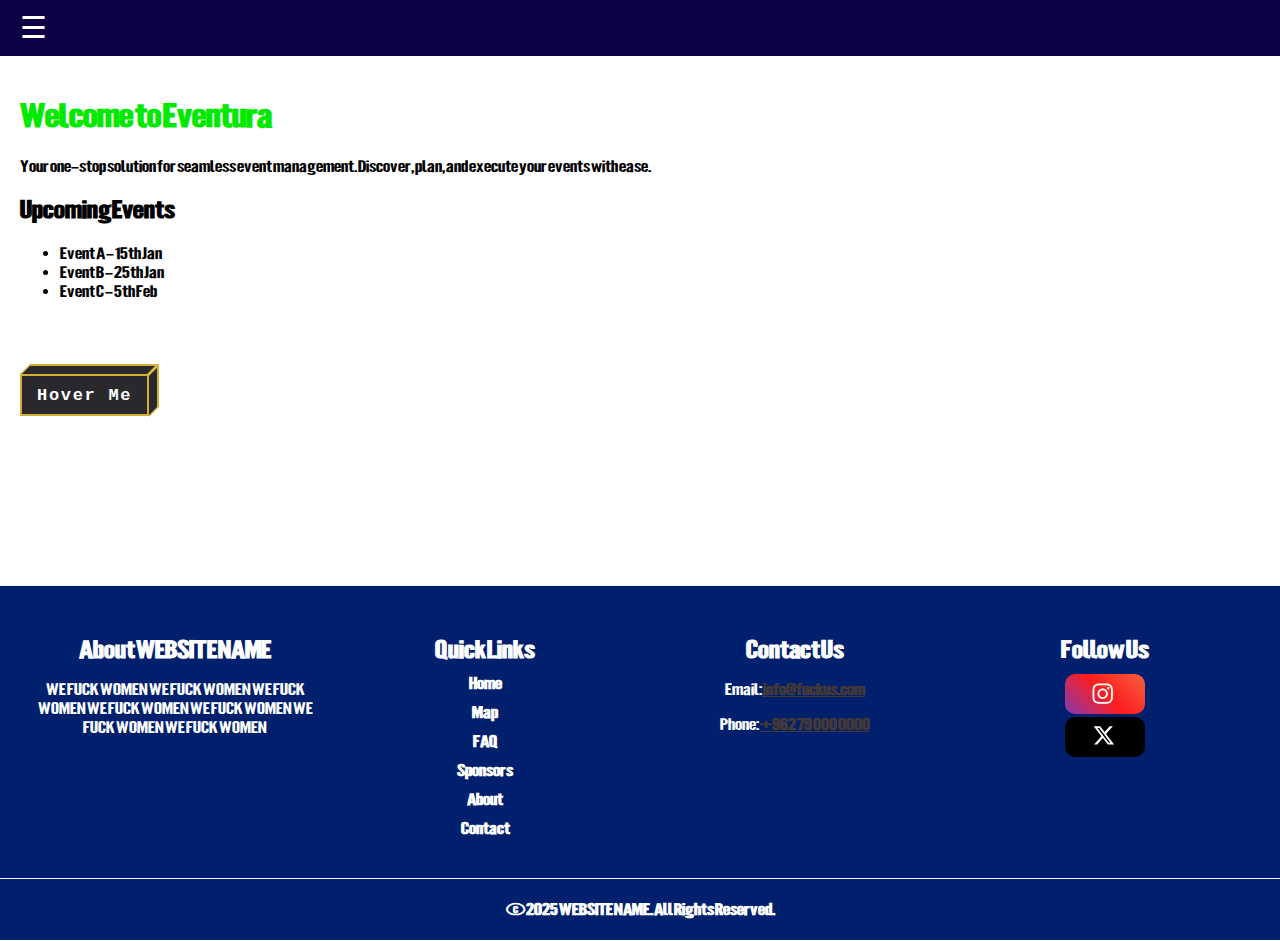
==== index.html @ 861fd7b2 "try fonts" ====
<!DOCTYPE html>
<html lang="en">
<head>
    <meta charset="UTF-8">
    <meta name="viewport" content="width=device-width, initial-scale=1.0">
    <title>Home - Eventura</title>
    <link rel="stylesheet" href="Styles/styles.css">
    <link rel="stylesheet" href="Styles/footer.css">
    <link rel="stylesheet" href="Styles/nav.css">



</head>

<div class="wrapper">
<body>
    <header>
        <nav>
            <!-- Sidenav -->
            <div id="mySidenav" class="sidenav">
                <ul>
                    <a href="javascript:void(0)" class="closebtn" onclick="closeNav()">&times;</a>
                    <li><a href="index.html">Home</a></li>
                    <li><a href="map.html">Map</a></li>
                    <li><a href="faq.html">FAQ</a></li>
                    <li><a href="sponsors.html">Sponsors</a></li>
                    <li><a href="about.html">About</a></li>
                    <li><a href="contact.html">Contact</a></li>
                </ul>
            </div>
    
            <!-- Button to open sidenav -->
            <span onclick="openNav()">☰</span>
        </nav>
    
        <!-- Overlay for dim effect -->
        <div id="overlay" onclick="closeNav()"></div>
    </header>
    
    <main>
        <h1>Welcome to Eventura</h1>
        <p>Your one-stop solution for seamless event management. Discover, plan, and execute your events with ease.</p>
        <section>
            <h2>Upcoming Events</h2>
            <ul>
                <li>Event A - 15th Jan</li>
                <li>Event B - 25th Jan</li>
                <li>Event C - 5th Feb</li>
            </ul>

                <br><br><br>

                <button class="btn cube cube-hover" type="button">
                    <div class="bg-top">
                      <div class="bg-inner"></div>
                    </div>
                    <div class="bg-right">
                      <div class="bg-inner"></div>
                    </div>
                    <div class="bg">
                      <div class="bg-inner"></div>
                    </div>
                    <div class="text"><a href="https://etathkara.com/en" target="_blank">Hover Me</a></div>
                  </button>
                  
                


        </section>





        
    </main>

<!-- WRAPPER DIV -->
</div>
 
<footer >
            


    <div id="footer-style-2" class="footer">
        <div class="footer-content">
            <div class="footer-section about">
                <h2>About WEBSITE NAME </h2>
                <p> WE FUCK WOMEN WE FUCK WOMEN WE FUCK WOMEN WE FUCK WOMEN WE FUCK WOMEN WE FUCK WOMEN WE FUCK WOMEN</p>
            </div>
    

            <div class="footer-section quick-links">
                <h2>Quick Links</h2>
                <ul>
                  <li><a href="index.html">Home</a></li>
                  <li><a href="map.html">Map</a></li>
                  <li><a href="faq.html">FAQ</a></li>
                  <li><a href="sponsors.html">Sponsors</a></li>
                  <li><a href="about.html">About</a></li>
                  <li><a href="contact.html">Contact</a> </li>
                </ul>
            </div>
    
            <div class="footer-section contact-info">
                <h2>Contact Us</h2>
                <p>Email:<a href="mailto:@.com"> info@fuckus.com</a></p>
                <p>Phone: <a href="tel:+962790000000" target="_blank" >+962 79 000 0000</a></p>
            </div>
    
            <div class="footer-section social-buttons">
                <h2>Follow Us</h2>
            <div class="redes">
                        <a class="instagram" href="https://www.instagram.com/" target="_blank">
                            <span class="tooltip">Instagram</span>
                            <svg xmlns="http://www.w3.org/2000/svg"fill="#ffffff"viewBox="0,0,550,550"width="25px"height="25px"fill-rule="nonzero">
                            <path d="M224.1 141c-63.6 0-114.9 51.3-114.9 114.9s51.3 114.9 114.9 114.9S339 319.5 339 255.9 287.7 141 224.1 141zm0 189.6c-41.1 0-74.7-33.5-74.7-74.7s33.5-74.7 74.7-74.7 74.7 33.5 74.7 74.7-33.6 74.7-74.7 74.7zm146.4-194.3c0 14.9-12 26.8-26.8 26.8-14.9 0-26.8-12-26.8-26.8s12-26.8 26.8-26.8 26.8 12 26.8 26.8zm76.1 27.2c-1.7-35.9-9.9-67.7-36.2-93.9-26.2-26.2-58-34.4-93.9-36.2-37-2.1-147.9-2.1-184.9 0-35.8 1.7-67.6 9.9-93.9 36.1s-34.4 58-36.2 93.9c-2.1 37-2.1 147.9 0 184.9 1.7 35.9 9.9 67.7 36.2 93.9s58 34.4 93.9 36.2c37 2.1 147.9 2.1 184.9 0 35.9-1.7 67.7-9.9 93.9-36.2 26.2-26.2 34.4-58 36.2-93.9 2.1-37 2.1-147.8 0-184.8zM398.8 388c-7.8 19.6-22.9 34.7-42.6 42.6-29.5 11.7-99.5 9-132.1 9s-102.7 2.6-132.1-9c-19.6-7.8-34.7-22.9-42.6-42.6-11.7-29.5-9-99.5-9-132.1s-2.6-102.7 9-132.1c7.8-19.6 22.9-34.7 42.6-42.6 29.5-11.7 99.5-9 132.1-9s102.7-2.6 132.1 9c19.6 7.8 34.7 22.9 42.6 42.6 11.7 29.5 9 99.5 9 132.1s2.7 102.7-9 132.1z"></path>
                            </svg>
                        </a>

                        <a class="twitter" href="https://x.com/" target="_blank">
                            <span class="tooltip">Twitter</span>
                            <svg fill="white" class="svgIcon" xmlns="http://www.w3.org/2000/svg"width="25px" height="25px"viewBox="0 0 564 564" >
                            <path d="M389.2 48h70.6L305.6 224.2 487 464H345L233.7 318.6 106.5 464H35.8L200.7 275.5 26.8 48H172.4L272.9 180.9 389.2 48zM364.4 421.8h39.1L151.1 88h-42L364.4 421.8z"></path>
                            </svg>
                        </a>
        
    </div>
</div>

</div>
                        <div class="footer-bottom">
                            <p>&copy; 2025 WEBSITE NAME. All Rights Reserved.</p>
                        </div>
        </div>

    </div>
</footer>




    <script src="Scripts/script.js"></script>
    <script src="Scripts/nav.js"></script>
    <script src="Scripts/hover-phones.js"></script>


</body>
</html>
---- Styles/styles.css ----
html{
    position: relative;
    min-height: 100%;
    margin: 0;
    padding: 0;  
}
@font-face {
    font-family: 'AmericanCaptain';
    src: url(/Fonts/AmericanCaptain-MdEY.otf);
}
@font-face {
    font-family:'Bloopoly' ;
    src: url(/Fonts/Bloopoly-PV3WZ.ttf);
}
@font-face {
    font-family: 'Pasti';
    src: url(/Fonts/PastiRegular-mLXnm.otf);
}
@font-face {
    font-family: 'Tak';
    src: url(/Fonts/TakCubit-2vWjw.ttf);
}
@font-face {
    font-family: 'Warsaw';
    src: url(/Fonts/WarsawGothicSuperextended-0qWv.otf);
   
}
 @font-face {
    font-family: 'RC';
    src: url(/Fonts/RcRocketRegular-0WVW9.otf);
}
/* @font-face {
    font-family: ;
    src: url();
}
@font-face {
    font-family: ;
    src: url();
}  */

body {
    font-family: 'AmericanCaptain';
    font-family: 'Bloopoly';
    font-family: 'Pasti';
    
    font-family: 'Warsaw'; 
 
    /* font-family: ''; 
    font-family: ''; 
    font-family: ''; 
    font-family: '';   */

   

    margin: 0;
    padding: 0;
    transition: background-color 0.3s ease;
    min-height: 100%;
}

header {
    background-color: #333;
    color: #fff;
    padding: 10px 20px;
}

main {
    padding: 20px;
}

h1 {
    color: #02e901;
}

.wrapper {
    padding-bottom: 150px; /* Height of the footer */
}

/* From Uiverse.io by gagan-gv */ 
.btn {
    display: block;
    padding: 0.7em 1em;
    background: transparent;
    outline: none;
    border: 0;
    color: #d4af37;
    letter-spacing: 0.1em;
    font-family: monospace;
    font-size: 17px;
    font-weight: bold;
    cursor: pointer;
    z-index: 1;
  }
  
  .cube {
    position: relative;
    transition: all 0.5s;
  }
  
  .cube .bg-top {
    position: absolute;
    height: 10px;
    background: #d4af37;
    bottom: 100%;
    left: 5px;
    right: -5px;
    transform: skew(-45deg, 0);
    margin: 0;
    transition: all 0.4s;
  }
  
  .cube .bg-top .bg-inner {
    bottom: 0;
  }
  
  .cube .bg {
    position: absolute;
    left: 0;
    bottom: 0;
    top: 0;
    right: 0;
    background: #d4af37;
    transition: all 0.4s;
  }
  
  .cube .bg-right {
    position: absolute;
    background: #d4af37;
    top: -5px;
    z-index: 0;
    bottom: 5px;
    width: 10px;
    left: 100%;
    transform: skew(0, -45deg);
    transition: all 0.4s;
  }
  
  .cube .bg-right .bg-inner {
    left: 0;
  }
  
  .cube .bg-inner {
    background: #28282d;
    position: absolute;
    left: 2px;
    right: 2px;
    top: 2px;
    bottom: 2px;
  }
  
  .cube .text {
    position: relative;
    transition: all 0.4s;
  }
  
  .cube:hover .bg-inner {
    background: #d4af37;
    transition: all 0.4s;
  }
  
  .cube:hover .text {
    color: #28282d;
    transition: all 0.4s;
  }
  
  .cube:hover .bg-right,
  .cube:hover .bg,
  .cube:hover .bg-top {
    background: #28282d;
  }
  
  .cube:active {
    z-index: 9999;
    animation: bounce 0.1s linear;
  }
  
  @keyframes bounce {
    50% {
      transform: scale(0.9);
    }
  }
  
.cube a{
    color: #ffffff;
    text-decoration: none;
}

@media screen and (max-width: 720px) {
    .wrapper{
        font-weight: 550;
    }
    footer {
        padding: 5px 0;
        height: auto;
        font-size: 16px;
        font-weight: 900;
        margin-top: 0;
    }
}
---- Styles/footer.css ----
/* General page setup to ensure footer stays at the bottom */
html, body {
    height: 100%;
    margin: 0;
    display: flex;
    flex-direction: column;
    
}
body {
    min-height: 100vh;
}
main {
    flex: 1;
}



/* FOOTER2 STYLING */
.footer {
    background-color: #001f6d;
    color: #ffffff;
    text-align: center;
    width: 100%;
    bottom: 0;
    left: 0;
    right: 0;
    display:fixed;
    
    min-height: 100%;
}

.footer-content {
    display: flex;
    flex-wrap: wrap;
    justify-content: space-between;
    padding: 20px;
    

    min-height: 100%;
}

.footer-section {
    flex: 1;
    padding: 10px;
    min-width: 220px;
}

.footer-bottom {
    border-top: #ffffff solid 1px;
    border-width: 85%;
    background-color: #001f6d;
    padding: 5px 0;
    font-weight: bold;
    color: #ffffff;
}

.footer-section h2 {
    font-size: 1.5em;
    margin-bottom: 10px;
}

.footer-section ul {
    list-style: none;
    padding: 0;
    margin: 0;
}

.footer-section ul li {
    margin-bottom: 10px;
}

.footer-section ul li a {
    color: #ffffff;
    text-decoration: none;
    font-weight: bold;
}

.footer-section ul li a:hover {
    color: #7b7b7b;
}


.contact-info p a{
    color: rgb(66, 56, 56);
    font-weight: bold;
}

.contact-info p a:hover {
    color: #023800;
}



/* SOCIALS ICONS */
.redes {
    width: 80px;
    height: auto;
    display: inline-block;
    flex-direction: column;
}

.redes a {
    display: flex;
    justify-content: center;
    align-items: center;
    width: 100%;
    height: 40px;
    position: relative;
    margin-bottom: 2.5px;
}

.redes a svg {
    width: 30px;
    fill: #ffffff;
}

.redes .instagram {
    background: linear-gradient(45deg, #833ab4, #fd1d1d, #f56040);
    border-radius: 10px;
}

.redes .twitter {
    background-color: #000000;
    border-radius: 10px;
}

.redes a:hover {
    width: 130%;
    border-radius: 0 10px 10px 0;
}

.tooltip {
    visibility: hidden;
    background-color: black;
    color: white;
    text-align: center;
    border-radius: 5px;
    padding: 5px;
    position: absolute;
    bottom: 100%;
    left: 50%;
    transform: translateX(-50%);
    z-index: 1;
    white-space: nowrap;
    opacity: 0;
    transition: opacity 0.2s ease-in-out;
}

.redes a:hover .tooltip {
    visibility: visible;
    opacity: 1;
    font-size: medium;

}
---- Styles/nav.css ----
/* Default Sidenav Style (Desktop) */
.sidenav {
    height: 100%; /* Full height */
    width: 0; /* Start with 0 width */
    position: fixed; /* Fixed position */
    z-index: 9999; /* Highest priority to stay above other elements */
    top: 0;
    left: 0;
    background-color: #111; /* Black background */
    overflow-x: hidden; /* Disable horizontal scroll */
    padding-top: 60px;
    transition: 0.5s; /* Smooth transition effect */
}
header{
    background-color: #0d0045;
}

/* Navigation links */
.sidenav a {
    color: #fff;
    text-decoration: none;
    display: block;
    padding: 10px 20px;
    font-size: 18px;
}

.sidenav a:hover {
    color: #dedede;
    background-color: #232323;

}

/* Close button */
.sidenav .closebtn {
    position: absolute;
    top: 0;
    right: 25px;
    font-size: 36px;
    margin-left: 50px;
 
}

/* Open button styling */
span {
    cursor: pointer;
    font-size: 30px;
    color: #ffffff;
    
}

/* Page content */
#main {
    padding: 20px;
}

nav ul {
    list-style: none;
    padding-left: 10px;
    flex-wrap: wrap;
}

nav ul li {
    display: inline;
    font-size: 20px;
  
}

nav ul li a {
    color: #000000;
    text-decoration: none;
    font-weight: bold;
    /* margin-top: 25px; */
    height: 30px;
    align-self: center;
}


/* Mobile-specific style: Full-screen sidenav on smaller screens */
@media screen and (max-width: 500px) {
    .sidenav {
        width: 100%; /* Full screen on mobile devices */
    }
}




/* Styling for the navigation links */
nav ul li a {
    color: #000000;
    text-decoration: none;
    font-weight: bold;
    position: relative;
    display: inline-block;
    padding: 5px 0;
}

/* Create the underline effect */
nav ul li a::after {
    content: "";
    position: absolute;
    left: 0;
    bottom: 0;
    width: 0;
    height: 2px;
    background-color: #ffffff; /* Adjust color as needed */
    transition: width 0.37s ease-in-out;
}

/* On hover, expand the underline from left to right */
nav ul li a:hover::after {
    width: 100%;
}











/* Overlay for dimming effect */
#overlay {
    position: fixed;
    top: 0;
    left: 0;
    width: 100%;
    height: 100%;
    background-color: rgba(0, 0, 0, 0.7); /* Adjust transparency */
    z-index: 9998; /* Slightly lower than sidenav */
    display: none; /* Hidden by default */
}

/* Show overlay when nav is open */
.sidenav-active #overlay {
    display: block;
}




#mySidenav {
    transition: width 0.5s ease;
}

#overlay {
    transition: opacity 0.3s ease;
}
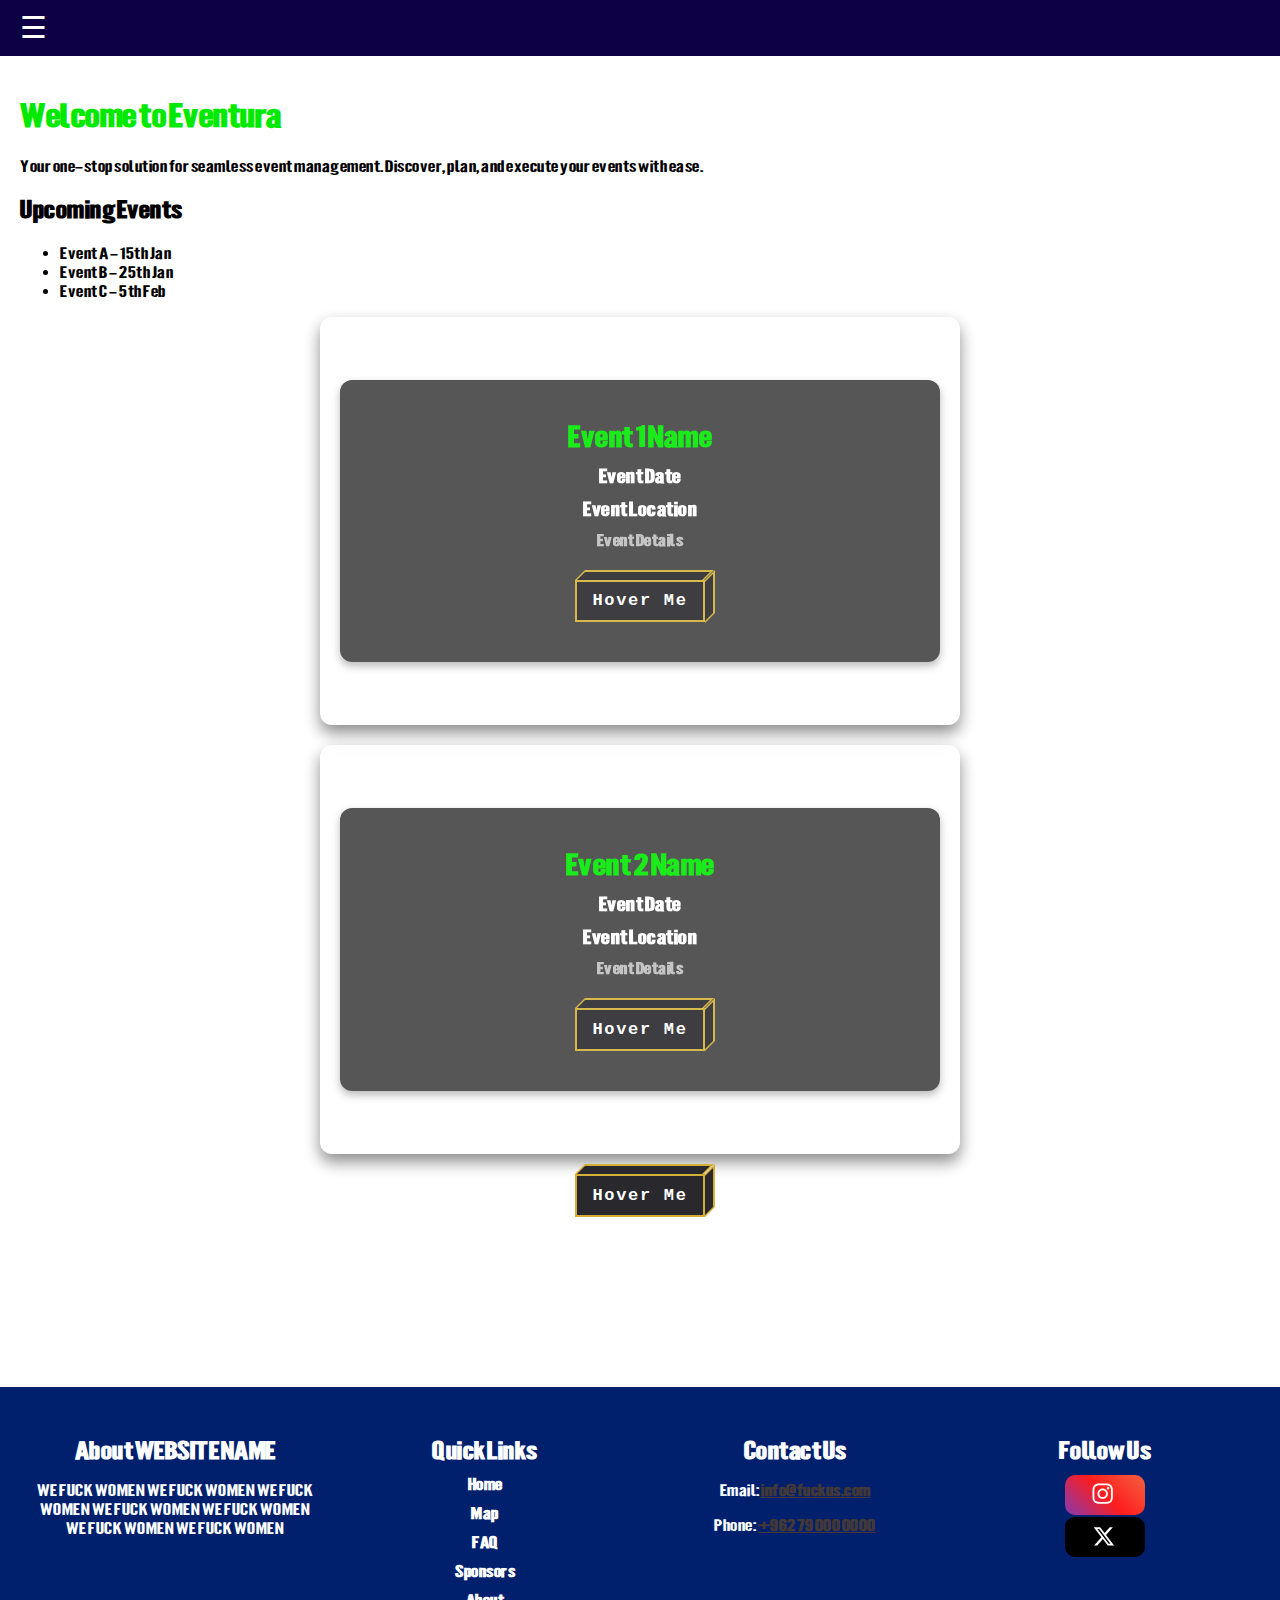
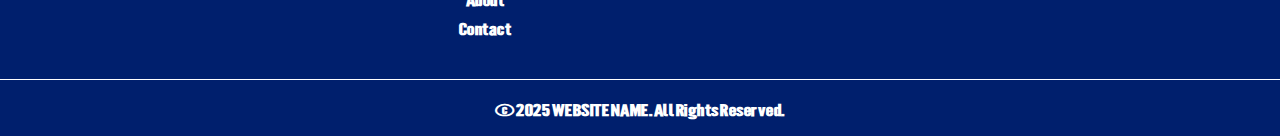
==== commit bc51985a: "index changes" ====
--- a/index.html
+++ b/index.html
@@ -48,7 +48,77 @@
                 <li>Event C - 5th Feb</li>
             </ul>
 
-                <br><br><br>
+                
+
+
+
+
+
+
+                <div class="events-container">
+                    <section class="eventsbox">
+                        <div class="overlay">
+                            <h1>Event 1 Name</h1>
+                            <h3>Event Date</h3>
+                            <h3>Event Location</h3>
+                            <h5>Event Details</h5>
+
+
+
+                            <center>
+                            <button class="btn cube cube-hover" type="button">
+                                <div class="bg-top">
+                                  <div class="bg-inner"></div>
+                                </div>
+                                <div class="bg-right">
+                                  <div class="bg-inner"></div>
+                                </div>
+                                <div class="bg">
+                                  <div class="bg-inner"></div>
+                                </div>
+                                <div class="text"><a href="https://etathkara.com/en" target="_blank">Hover Me</a></div>
+                              </button>
+                            </center>
+                       
+                       
+                        </div>
+                    </section>
+        
+        
+                    <section class="eventsbox">
+                        <div class="overlay">
+                            <h1>Event 2 Name</h1>
+                            <h3>Event Date</h3>
+                            <h3>Event Location</h3>
+                            <h5>Event Details</h5>
+
+
+                            <center>
+                                <button class="btn cube cube-hover" type="button">
+                                    <div class="bg-top">
+                                      <div class="bg-inner"></div>
+                                    </div>
+                                    <div class="bg-right">
+                                      <div class="bg-inner"></div>
+                                    </div>
+                                    <div class="bg">
+                                      <div class="bg-inner"></div>
+                                    </div>
+                                    <div class="text"><a href="https://etathkara.com/en" target="_blank">Hover Me</a></div>
+                                  </button>
+                                </center>                       
+                       
+                        </div>
+                    </section>
+        
+
+
+
+
+
+
+
+
 
                 <button class="btn cube cube-hover" type="button">
                     <div class="bg-top">
--- a/Styles/styles.css
+++ b/Styles/styles.css
@@ -22,7 +22,7 @@
 }
 @font-face {
     font-family: 'Warsaw';
-    src: url(/Fonts/WarsawGothicSuperextended-0qWv.otf);
+    src: url(WarsawGothicSuperextended-0qWv.otf);
    
 }
  @font-face {
@@ -37,13 +37,19 @@
     font-family: ;
     src: url();
 }  */
-
-body {
-    font-family: 'AmericanCaptain';
-    font-family: 'Bloopoly';
+html{
+  font-family: 'AmericanCaptain';
+    /* font-family: 'Bloopoly'; */
     font-family: 'Pasti';
     
     font-family: 'Warsaw'; 
+    letter-spacing: 0.5px;
+
+     
+    
+}
+body {
+   
  
     /* font-family: ''; 
     font-family: ''; 
@@ -196,4 +202,159 @@
         font-weight: 900;
         margin-top: 0;
     }
-}+}
+
+
+
+
+
+
+
+
+
+
+
+
+
+
+
+
+
+
+
+.overlay {
+  background: rgb(11, 11, 11);
+  padding: 40px;
+  border-radius: 25px;
+  margin: auto;
+  color: white;
+  /* Apply transition here to ensure smooth effect both on hover and reverse */
+  transition: transform 500ms;
+  width: 90%;
+
+}
+
+.overlay:hover {
+  transform: translateY(-28px);
+}
+
+.overlay h1 {
+  margin: 0px;
+}
+
+.overlay h4 {
+  margin: 10px 0px;
+}
+
+.eventsbox {
+  height: calc(100vh - 300px);
+  display: flex;
+  justify-content: center;
+  align-items: center;
+  text-align: left;
+  margin-top: 0px;
+  margin: 0;
+  opacity: 0.9;
+  width: 90%;
+
+}
+.events-container {
+  display: flex;
+  flex-direction: column;
+  align-items: center;
+  margin: 0;
+  padding: 0;
+}
+
+
+
+
+
+
+
+
+
+
+
+
+
+
+
+
+
+
+
+
+
+
+
+
+
+
+
+
+
+
+
+
+
+
+
+.events-container {
+  display: flex;
+  justify-content: center;
+  align-items: center;
+  height: 100vh;
+  
+}
+
+.eventsbox {
+  width: 80%;
+  max-width: 600px;
+  display: flex;
+  justify-content: center;
+  align-items: center;
+  padding: 20px;
+  box-shadow: 0 8px 16px rgba(0, 0, 0, 0.5);
+  border-radius: 12px;
+  background: rgba(255, 255, 255, 0.1);
+  backdrop-filter: blur(10px);
+  margin-bottom: 20px;
+}
+
+
+
+
+.overlay {
+  width: 100%;
+  padding: 40px;
+  border-radius: 12px;
+  background: rgba(20, 20, 20, 0.8);
+  box-shadow: 0 4px 8px rgba(0, 0, 0, 0.3);
+  text-align: center;
+  transition: transform 500ms ease, box-shadow 500ms ease;
+}
+
+.overlay:hover {
+  transform: translateY(-20px);
+  box-shadow: 0 8px 20px rgba(0, 0, 0, 0.5);
+}
+
+.overlay h1 {
+  margin: 0 0 10px;
+  font-size: 1.8em;
+  color: #02e901;
+}
+
+.overlay h3 {
+  margin: 10px 0;
+  font-size: 1.2em;
+}
+
+.overlay h5 {
+  margin: 10px 2px;
+  font-size: 1em;
+  color: #bfbfbf;
+  padding-bottom: 20px;
+}
+
--- a/Styles/footer.css
+++ b/Styles/footer.css
@@ -50,6 +50,7 @@
     border-width: 85%;
     background-color: #001f6d;
     padding: 5px 0;
+    padding-bottom: 0px;
     font-weight: bold;
     color: #ffffff;
 }
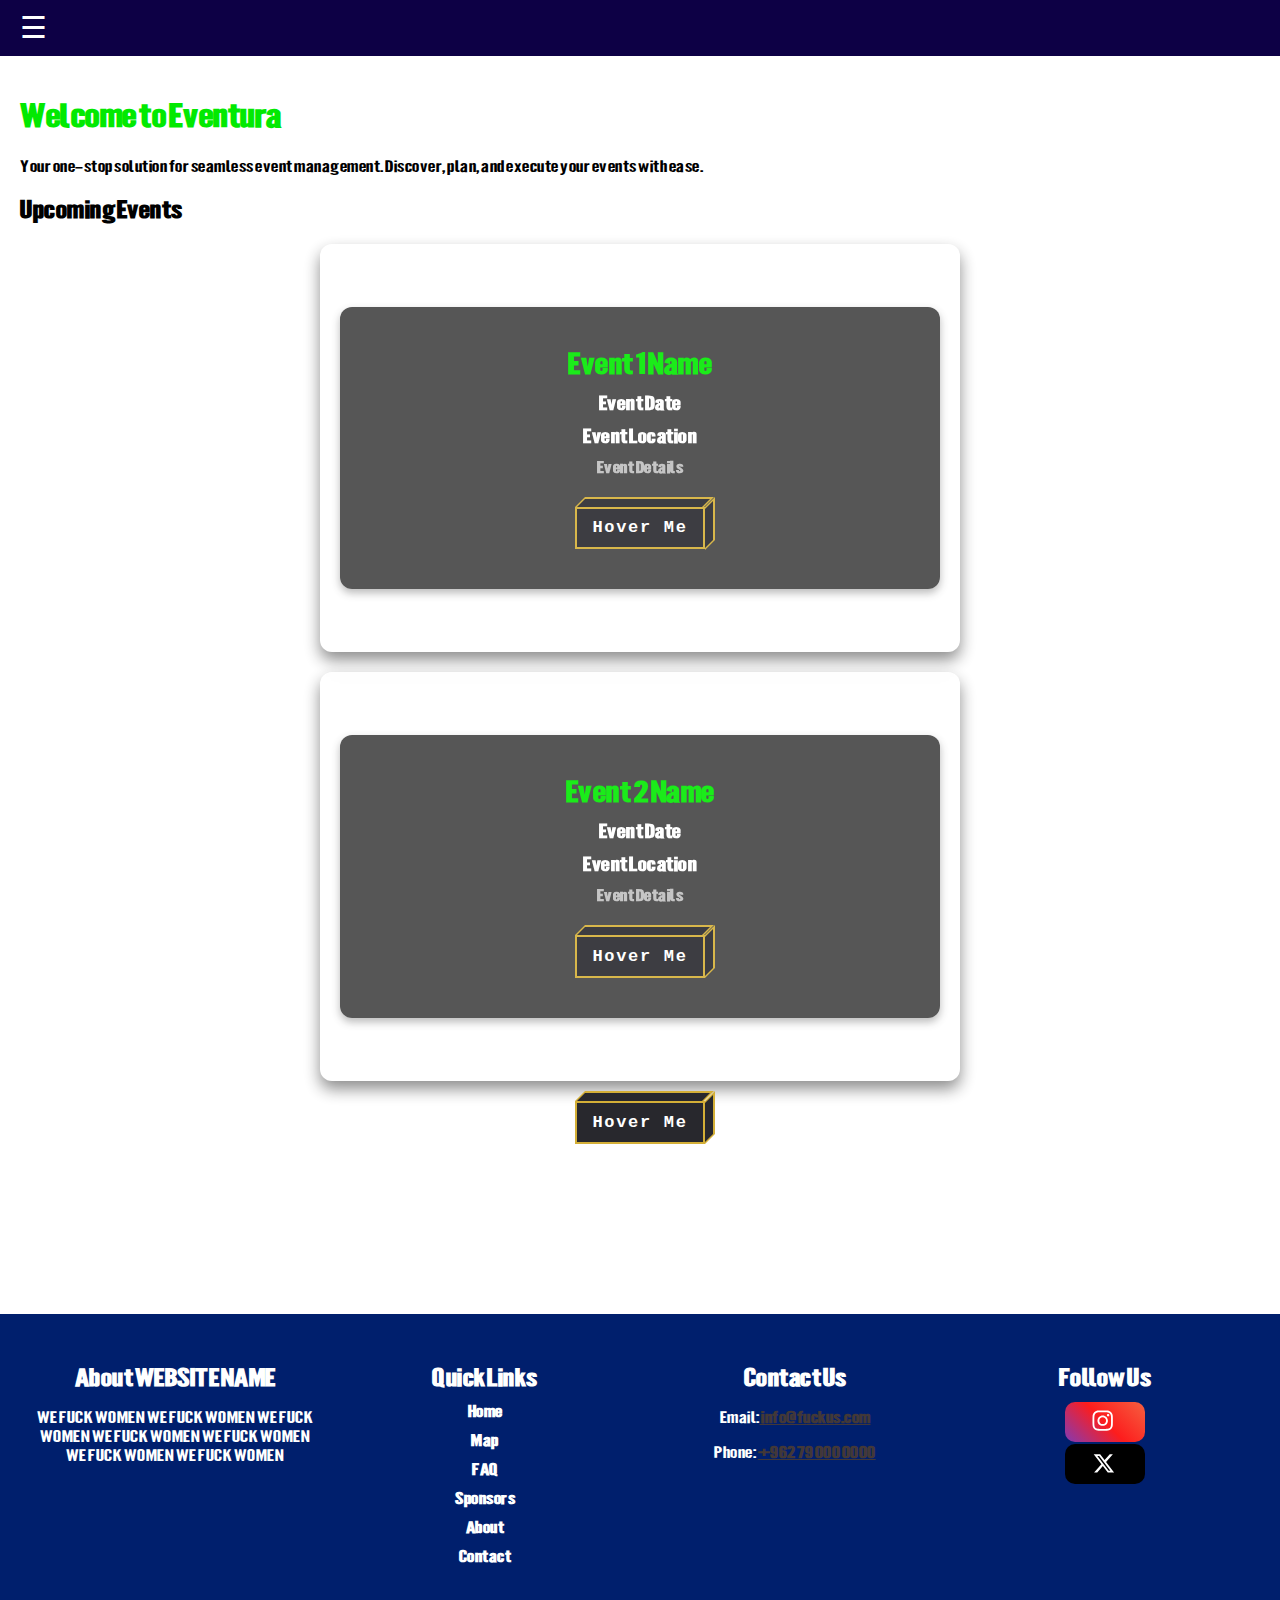
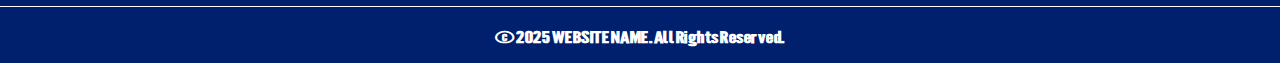
==== commit 51549070: "ss" ====
--- a/index.html
+++ b/index.html
@@ -42,18 +42,13 @@
         <p>Your one-stop solution for seamless event management. Discover, plan, and execute your events with ease.</p>
         <section>
             <h2>Upcoming Events</h2>
-            <ul>
+            <!-- <ul>
                 <li>Event A - 15th Jan</li>
                 <li>Event B - 25th Jan</li>
                 <li>Event C - 5th Feb</li>
-            </ul>
+            </ul> -->
 
                 
-
-
-
-
-
 
                 <div class="events-container">
                     <section class="eventsbox">
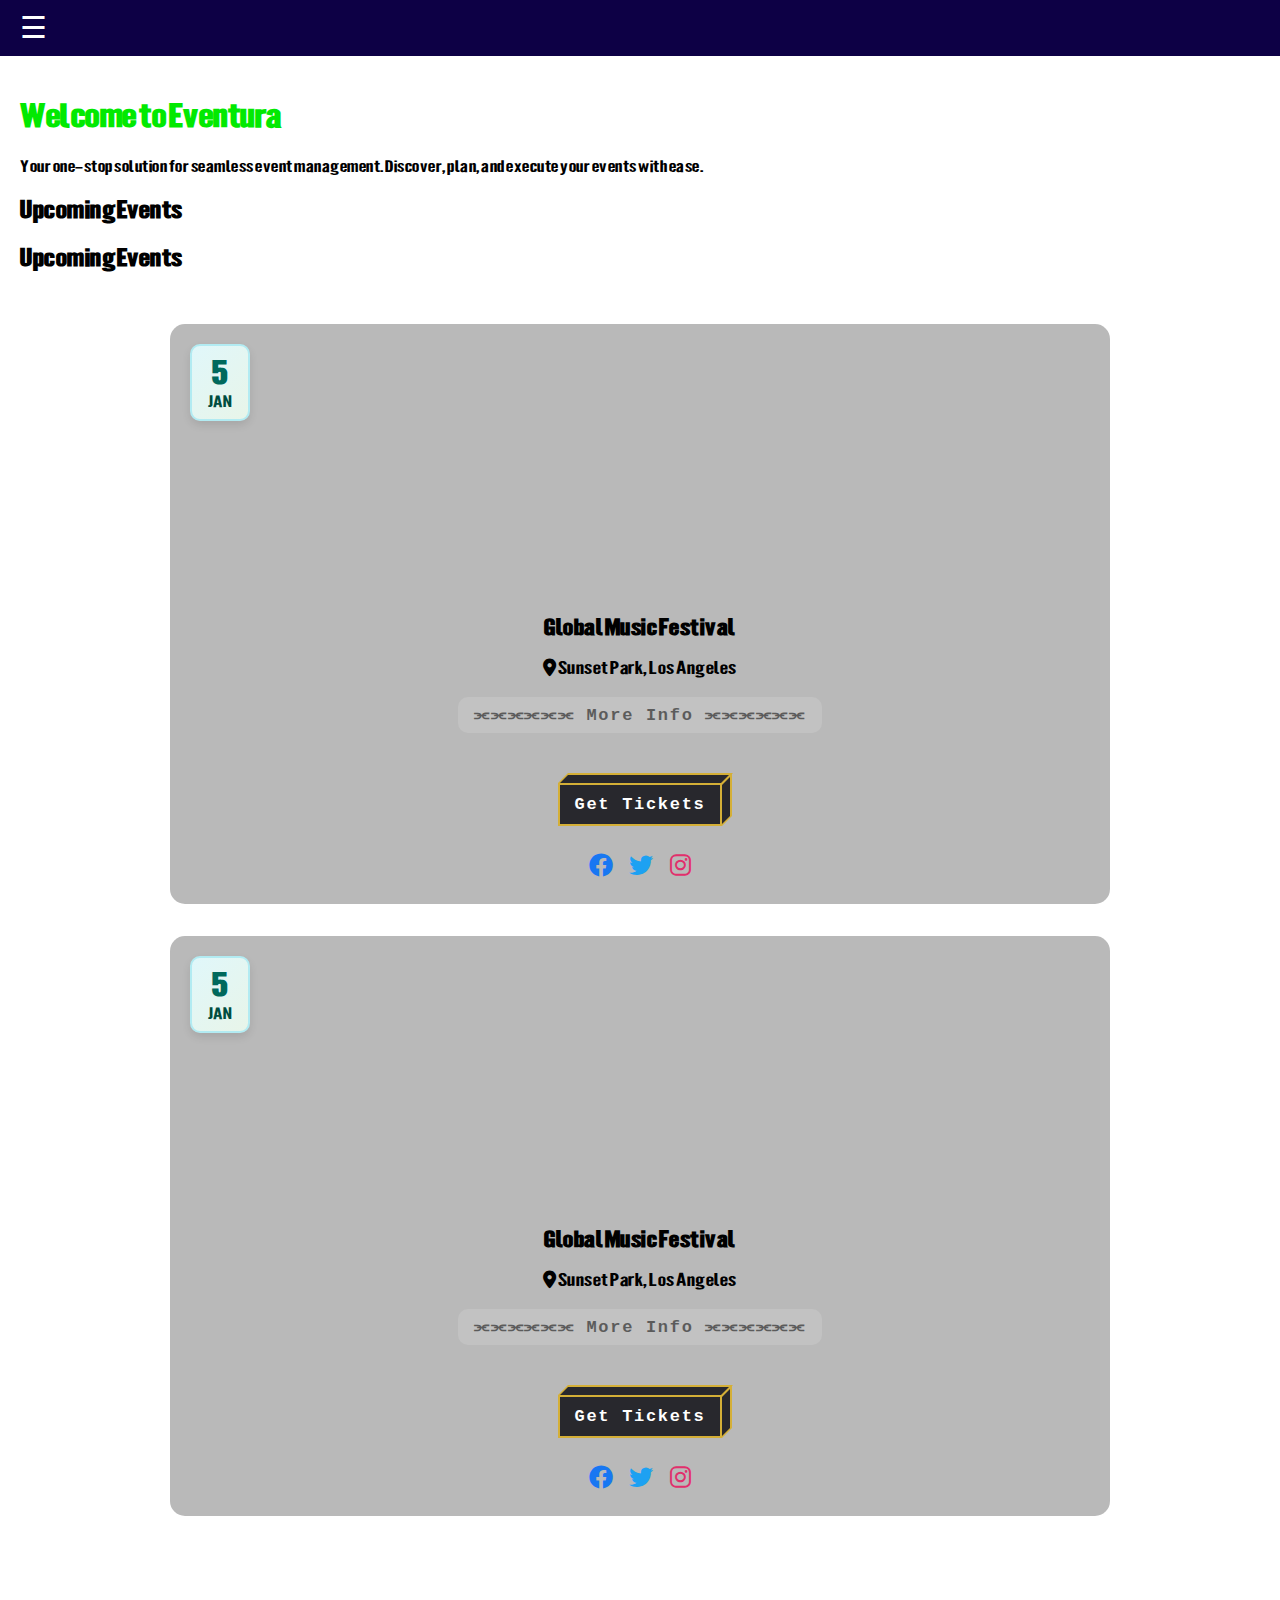
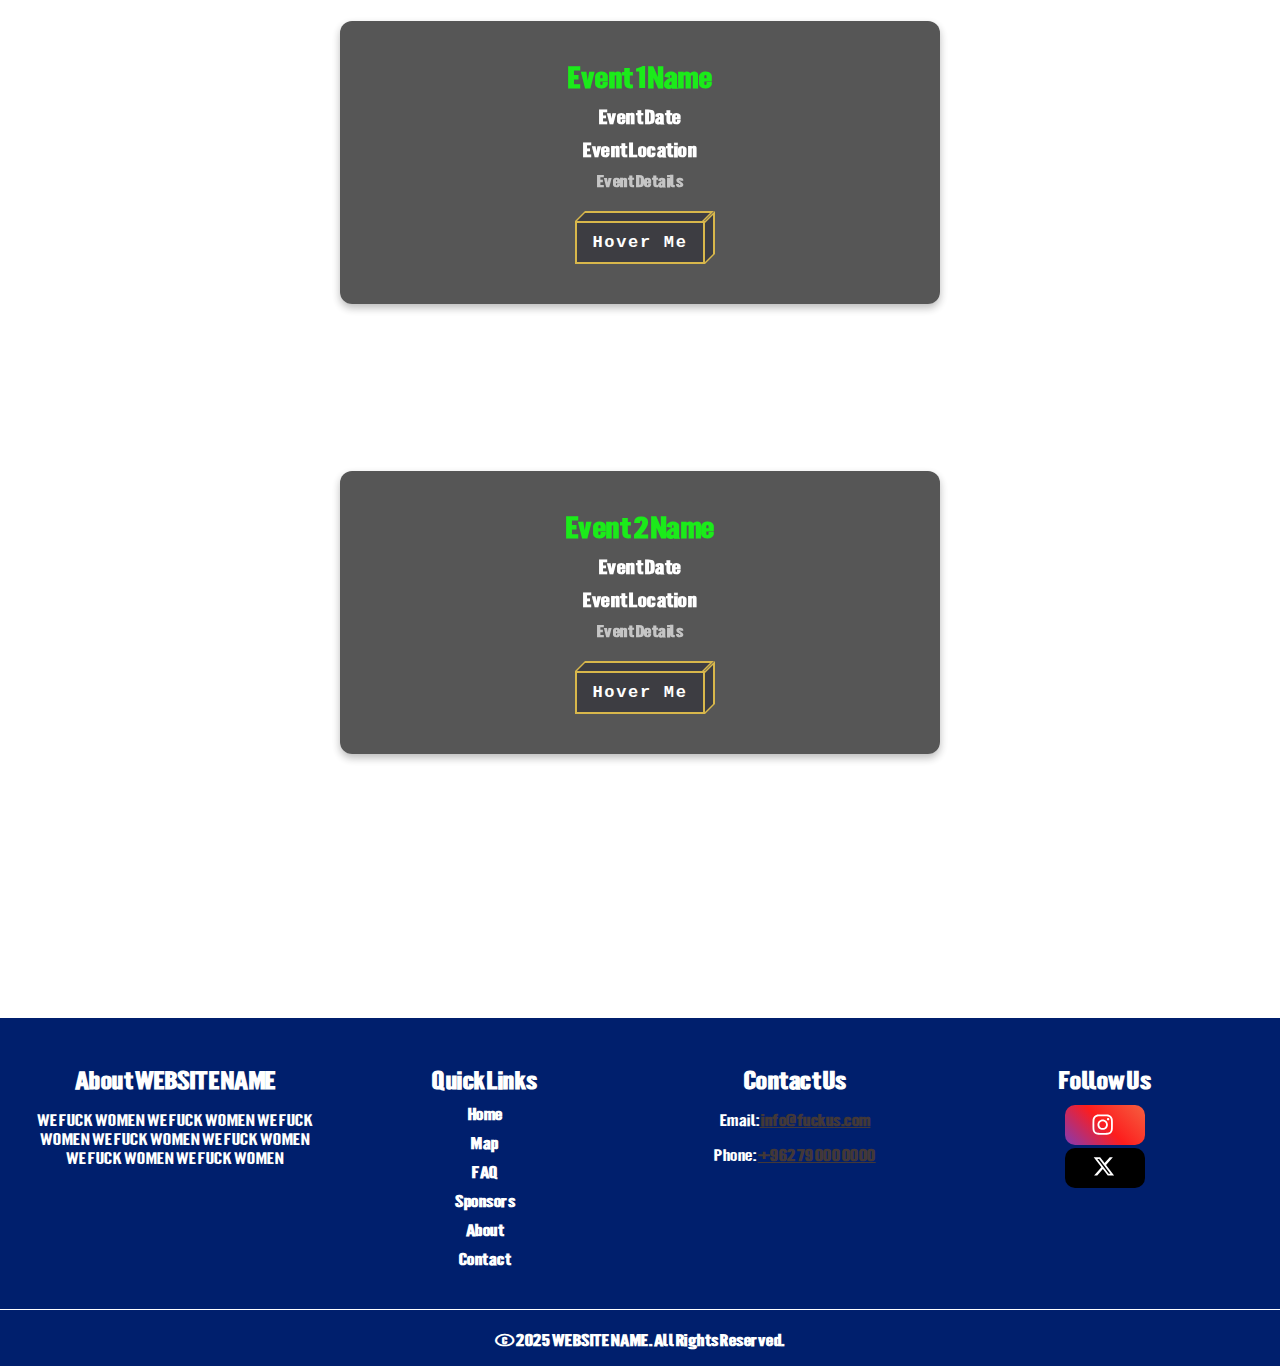
==== commit 670bebd7: "main page edits" ====
--- a/index.html
+++ b/index.html
@@ -9,6 +9,8 @@
     <link rel="stylesheet" href="Styles/nav.css">
 
 
+ <!-- Add Font Awesome for icons -->
+ <link rel="stylesheet" href="https://cdnjs.cloudflare.com/ajax/libs/font-awesome/6.0.0/css/all.min.css">
 
 </head>
 
@@ -48,6 +50,142 @@
                 <li>Event C - 5th Feb</li>
             </ul> -->
 
+
+            <section class="featured-events">
+                <h2 class="section-title">Upcoming Events</h2>
+                <div class="events-grid">
+
+
+
+                    <!-- Event Card 1 -->
+                     <center>
+                    <article class="event-card">
+                        <div class="event-image" style="background-image: url('https://media.istockphoto.com/id/501387734/photo/dancing-friends.jpg?s=612x612&w=0&k=20&c=SoTKXXMiJYnc4luzJz3gIdfup3MI8ZlROFNXRBruc10=')"></div>
+                        <div class="event-details">
+                          <div class="event-date">
+                            <span class="date-day">5</span>
+                            <span class="date-month">JAN</span>
+                          </div>
+                          <h3 class="event-title">Global Music Festival</h3>
+                          <p class="event-location"><i class="fas fa-map-marker-alt"></i> Sunset Park, Los Angeles</p>
+                          
+                          <p class="event-description" id="event-description">
+                           
+                            <br>
+                            ARYMÉ is a force to be reckoned with in Paris nightlife, captivating audiences as a DJ and producer of Deep, and Organic House music. With overflowing energy, a multicultural vibe, and a touch of craziness, ARYMÉ's unique DJ sets keep the crowd on their feet and dancing.
+                            <br><br>
+                            All the way from Paris, ARYMÉ lands in Amman, Jordan at The Box, W Amman, to change the nightlife scene.
+                            <br><br>
+                            Doors open at 8:00 PM, starts at 8:30 PM.
+                            <br><br>
+                            Tickets are limited, Secure yours today and don’t miss out!
+                            <br><br>
+                        
+                        
+                        </p>
+                      
+                          <!-- More Info button above Get Tickets button -->
+                          <button class="btn" id="more-info-btn" type="button">⫘⫘⫘⫘⫘⫘ More Info ⫘⫘⫘⫘⫘⫘</button>
+                      
+                          <div class="event-cta">
+                            <center>
+                            <button class="btn cube cube-hover" type="button">
+                              <div class="bg-top">
+                                <div class="bg-inner"></div>
+                              </div>
+                              <div class="bg-right">
+                                <div class="bg-inner"></div>
+                              </div>
+                              <div class="bg">
+                                <div class="bg-inner"></div>
+                              </div>
+                              <div class="text"><a href="https://etathkara.com/en" target="_blank">Get Tickets</a></div>
+                            </button></center>
+                            <div class="social-share">
+                              <a href="#" class="facebook"><i class="fab fa-facebook"></i></a>
+                              <a href="#" class="twitter"><i class="fab fa-twitter"></i></a>
+                              <a href="#" class="instagram"><i class="fab fa-instagram"></i></a>
+                            </div>
+                          </div>
+                        </div>
+                      </article>
+                    </center>
+
+                    
+
+
+
+
+                    <!-- Event Card 2 -->
+                       <center>
+                    <article class="event-card">
+                        <div class="event-image" style="background-image: url('https://media.istockphoto.com/id/501387734/photo/dancing-friends.jpg?s=612x612&w=0&k=20&c=SoTKXXMiJYnc4luzJz3gIdfup3MI8ZlROFNXRBruc10=')"></div>
+                        <div class="event-details">
+                          <div class="event-date">
+                            <span class="date-day">5</span>
+                            <span class="date-month">JAN</span>
+                          </div>
+                          <h3 class="event-title">Global Music Festival</h3>
+                          <p class="event-location"><i class="fas fa-map-marker-alt"></i> Sunset Park, Los Angeles</p>
+                          
+                          <p class="event-description" id="event-description">
+                           
+                            <br>
+                            ARYMÉ is a force to be reckoned with in Paris nightlife, captivating audiences as a DJ and producer of Deep, and Organic House music. With overflowing energy, a multicultural vibe, and a touch of craziness, ARYMÉ's unique DJ sets keep the crowd on their feet and dancing.
+                            <br><br>
+                            All the way from Paris, ARYMÉ lands in Amman, Jordan at The Box, W Amman, to change the nightlife scene.
+                            <br><br>
+                            Doors open at 8:00 PM, starts at 8:30 PM.
+                            <br><br>
+                            Tickets are limited, Secure yours today and don’t miss out!
+                            <br><br>
+                        
+                        
+                        </p>
+                      
+                          <!-- More Info button above Get Tickets button -->
+                          <button class="btn" id="more-info-btn" type="button">⫘⫘⫘⫘⫘⫘ More Info ⫘⫘⫘⫘⫘⫘</button>
+                      
+                          <div class="event-cta">
+                            <center>
+                            <button class="btn cube cube-hover" type="button">
+                              <div class="bg-top">
+                                <div class="bg-inner"></div>
+                              </div>
+                              <div class="bg-right">
+                                <div class="bg-inner"></div>
+                              </div>
+                              <div class="bg">
+                                <div class="bg-inner"></div>
+                              </div>
+                              <div class="text"><a href="https://etathkara.com/en" target="_blank">Get Tickets</a></div>
+                            </button></center>
+                            <div class="social-share">
+                              <a href="#" class="facebook"><i class="fab fa-facebook"></i></a>
+                              <a href="#" class="twitter"><i class="fab fa-twitter"></i></a>
+                              <a href="#" class="instagram"><i class="fab fa-instagram"></i></a>
+                            </div>
+                          </div>
+                        </div>
+                      </article>
+                    </center>
+
+                </div>
+            </section>
+
+
+
+
+
+
+
+
+
+
+
+
+
+
                 
 
                 <div class="events-container">
@@ -80,6 +218,7 @@
                     </section>
         
         
+
                     <section class="eventsbox">
                         <div class="overlay">
                             <h1>Event 2 Name</h1>
@@ -114,20 +253,6 @@
 
 
 
-
-                <button class="btn cube cube-hover" type="button">
-                    <div class="bg-top">
-                      <div class="bg-inner"></div>
-                    </div>
-                    <div class="bg-right">
-                      <div class="bg-inner"></div>
-                    </div>
-                    <div class="bg">
-                      <div class="bg-inner"></div>
-                    </div>
-                    <div class="text"><a href="https://etathkara.com/en" target="_blank">Hover Me</a></div>
-                  </button>
-                  
                 
 
 
--- a/Styles/styles.css
+++ b/Styles/styles.css
@@ -315,10 +315,6 @@
   justify-content: center;
   align-items: center;
   padding: 20px;
-  box-shadow: 0 8px 16px rgba(0, 0, 0, 0.5);
-  border-radius: 12px;
-  background: rgba(255, 255, 255, 0.1);
-  backdrop-filter: blur(10px);
   margin-bottom: 20px;
 }
 
@@ -358,3 +354,195 @@
   padding-bottom: 20px;
 }
 
+
+
+
+
+
+
+
+
+
+
+
+
+
+
+
+
+
+
+
+
+
+
+
+
+
+
+
+
+
+
+:root {
+  --primary-color: #02e901;
+  --secondary-color: #d4af37;
+  --dark-bg: #1a1a1a;
+  --light-text: #ffffff;
+  --hover-effect: brightness(1.2);
+}
+
+.events-grid {
+  display: grid;
+  grid-template-rows: repeat(auto-fit, minmax(300px, 1fr));
+  gap: 2rem;
+  padding: 2rem;
+ 
+}
+.event-card {
+  background: rgba(108, 108, 108, 0.479);
+  border-radius: 15px;
+  overflow: hidden;
+  transition: transform 0.3s ease;
+  position: relative; /* Add relative positioning to allow absolute positioning inside */
+
+  width: 80%;
+}
+
+.event-card:hover {
+  transform: translateY(-10px);
+}
+
+.event-image {
+  height: 250px;
+  background-size: cover;
+  background-position: center;
+  position: relative;
+}
+
+.event-details {
+  padding: 1.5rem;
+}
+
+.event-date {
+  position: absolute; /* Position it relative to the card */
+  top: 20px;
+  left: 20px;
+  background: linear-gradient(135deg, #e0f7fa, #e8f5e9); /* Light gradient background */
+  color: var(--dark-bg);
+  padding: 0.5rem 1rem;
+  border-radius: 10px;
+  font-size: 1.2rem;
+  display: flex;
+  flex-direction: column;
+  justify-content: center;
+  align-items: center;
+  box-shadow: 0 4px 8px rgba(0, 0, 0, 0.1); /* Subtle shadow for depth */
+  border: 2px solid #b2ebf2; /* Soft border to enhance the light effect */
+}
+
+.date-day {
+  font-size: 2rem;
+  font-weight: bold;
+  color: #00695c; /* Slightly darker color for day */
+}
+
+.date-month {
+  font-size: 1rem;
+  text-transform: uppercase;
+  color: #004d40; /* Darker color for month */
+}
+
+
+.event-title {
+  font-size: 1.4rem;
+  margin: 1rem 0;
+}
+
+.event-location {
+  font-size: 1.1rem;
+}
+
+.event-description {
+  font-size: 1rem;
+  margin-bottom: 1.5rem;
+}
+
+.event-cta {
+  text-align: center;
+}
+
+.social-share {
+  padding-top: 10px;
+  display: flex;
+  gap: 1rem;
+  margin-top: 1rem;
+  justify-content: center;
+}
+
+.social-share a {
+  color: var(--light-text);
+  transition: color 0.3s ease;
+  font-size: 1.5rem; /* Optional, you can adjust size to your preference */
+}
+
+/* Specific colors for each social platform */
+.social-share a:hover {
+  color: var(--primary-color);
+}
+
+.social-share a.facebook {
+  color: #1877f2; /* Facebook blue */
+}
+
+.social-share a.facebook:hover {
+  color: #0c66e4; /* Facebook dark blue on hover */
+}
+
+.social-share a.twitter {
+  color: #1da1f2; /* Twitter blue */
+}
+
+.social-share a.twitter:hover {
+  color: #1a91da; /* Twitter dark blue on hover */
+}
+
+.social-share a.instagram {
+  color: #e1306c; /* Instagram pinkish-purplish */
+}
+
+.social-share a.instagram:hover {
+  color: #c13584; /* Instagram dark pink on hover */
+}
+
+.event-description {
+  display: none; /* Initially hide the description */
+  font-size: 1rem;
+  margin-top: 1rem;
+}
+
+#more-info-btn {
+  display: block;
+  margin: 1rem auto; /* Centers the button */
+  background-color: #cbcbcb;
+  color: black;
+  padding: 0.5rem 1rem;
+  border-radius: 10px;
+  border: none;
+  cursor: pointer;
+  transition: background-color 0.3s ease;
+  opacity: 0.5;
+  margin-bottom: 50px;
+}
+
+#more-info-btn:hover {
+  background-color: #3c3c3c; /* Darker shade on hover */
+}
+
+
+
+
+
+
+
+
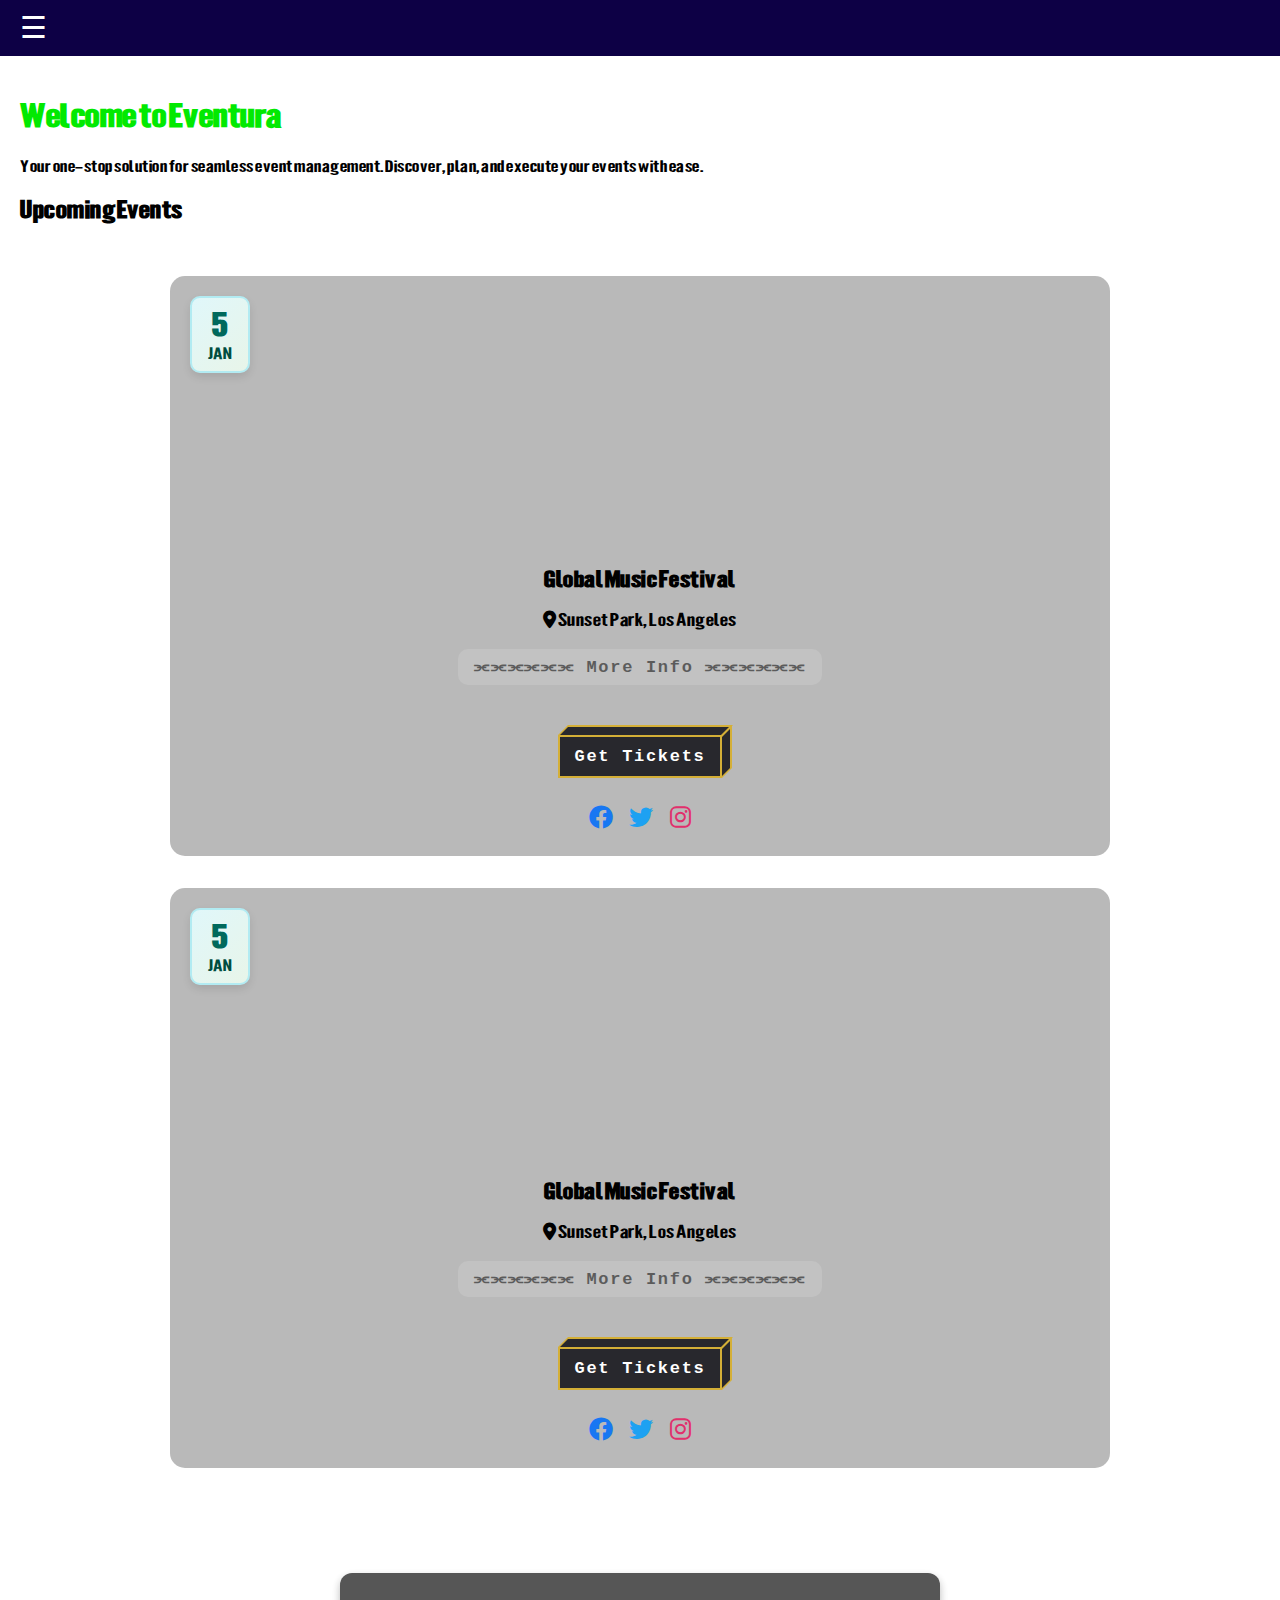
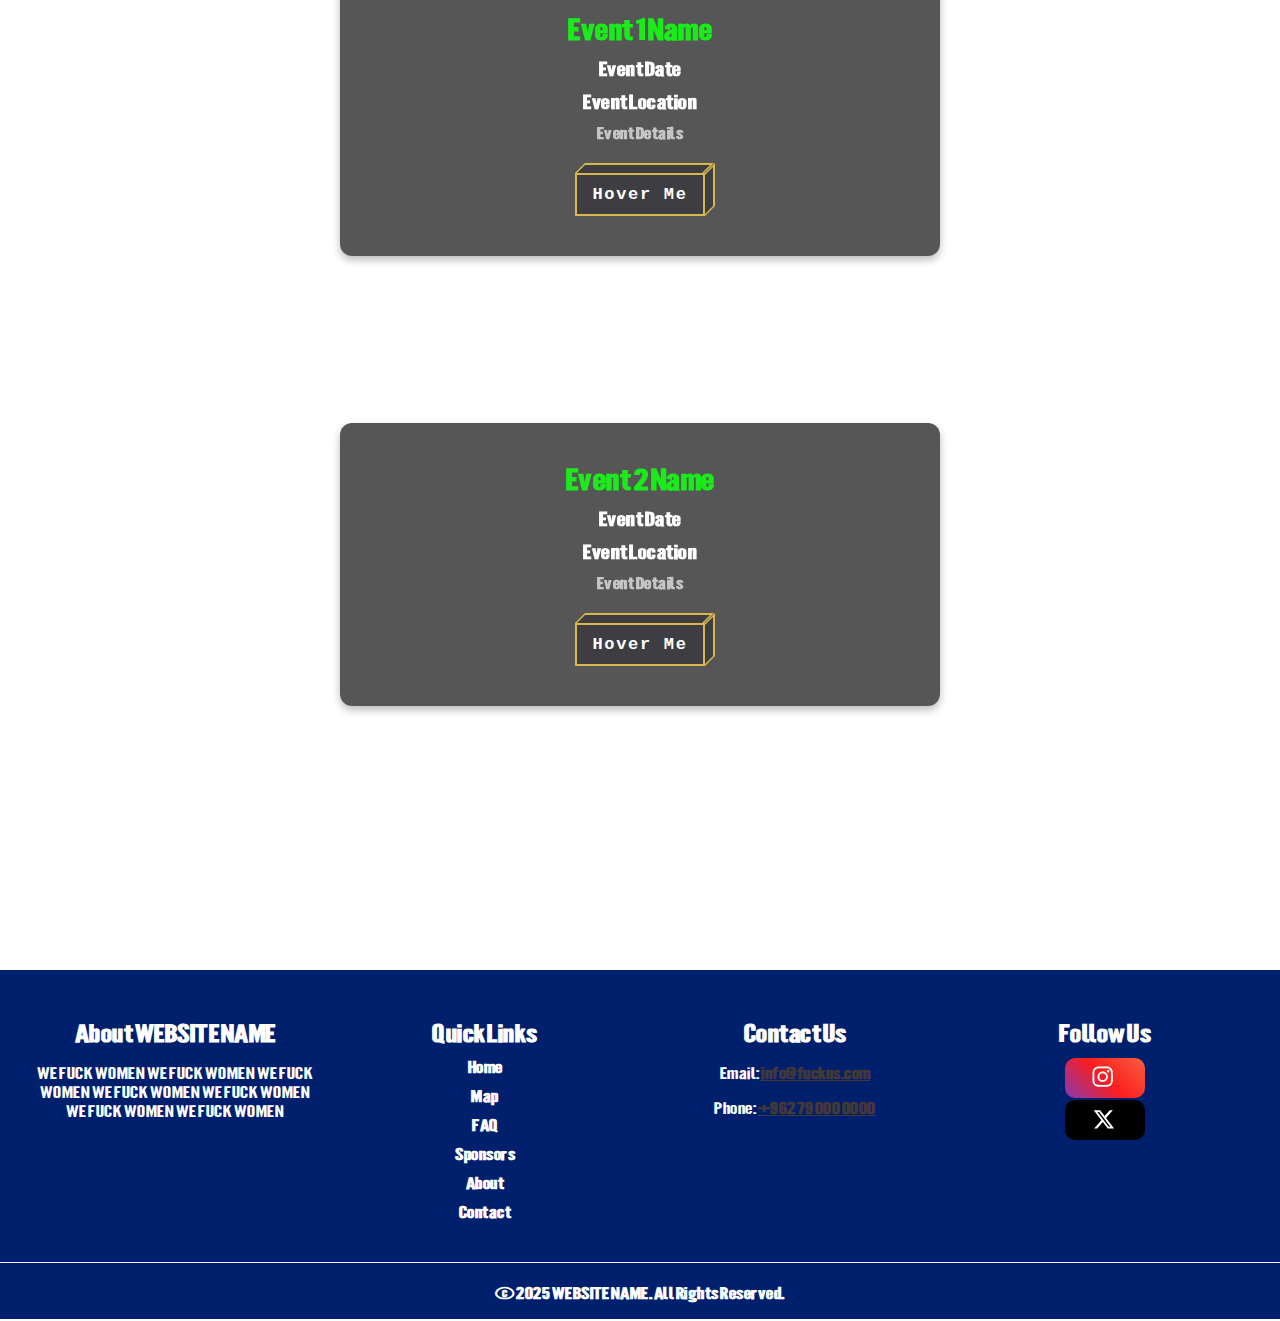
==== commit 270c2377: "faq page styles" ====
--- a/index.html
+++ b/index.html
@@ -42,8 +42,12 @@
     <main>
         <h1>Welcome to Eventura</h1>
         <p>Your one-stop solution for seamless event management. Discover, plan, and execute your events with ease.</p>
+        
+     
+        
         <section>
-            <h2>Upcoming Events</h2>
+
+
             <!-- <ul>
                 <li>Event A - 15th Jan</li>
                 <li>Event B - 25th Jan</li>
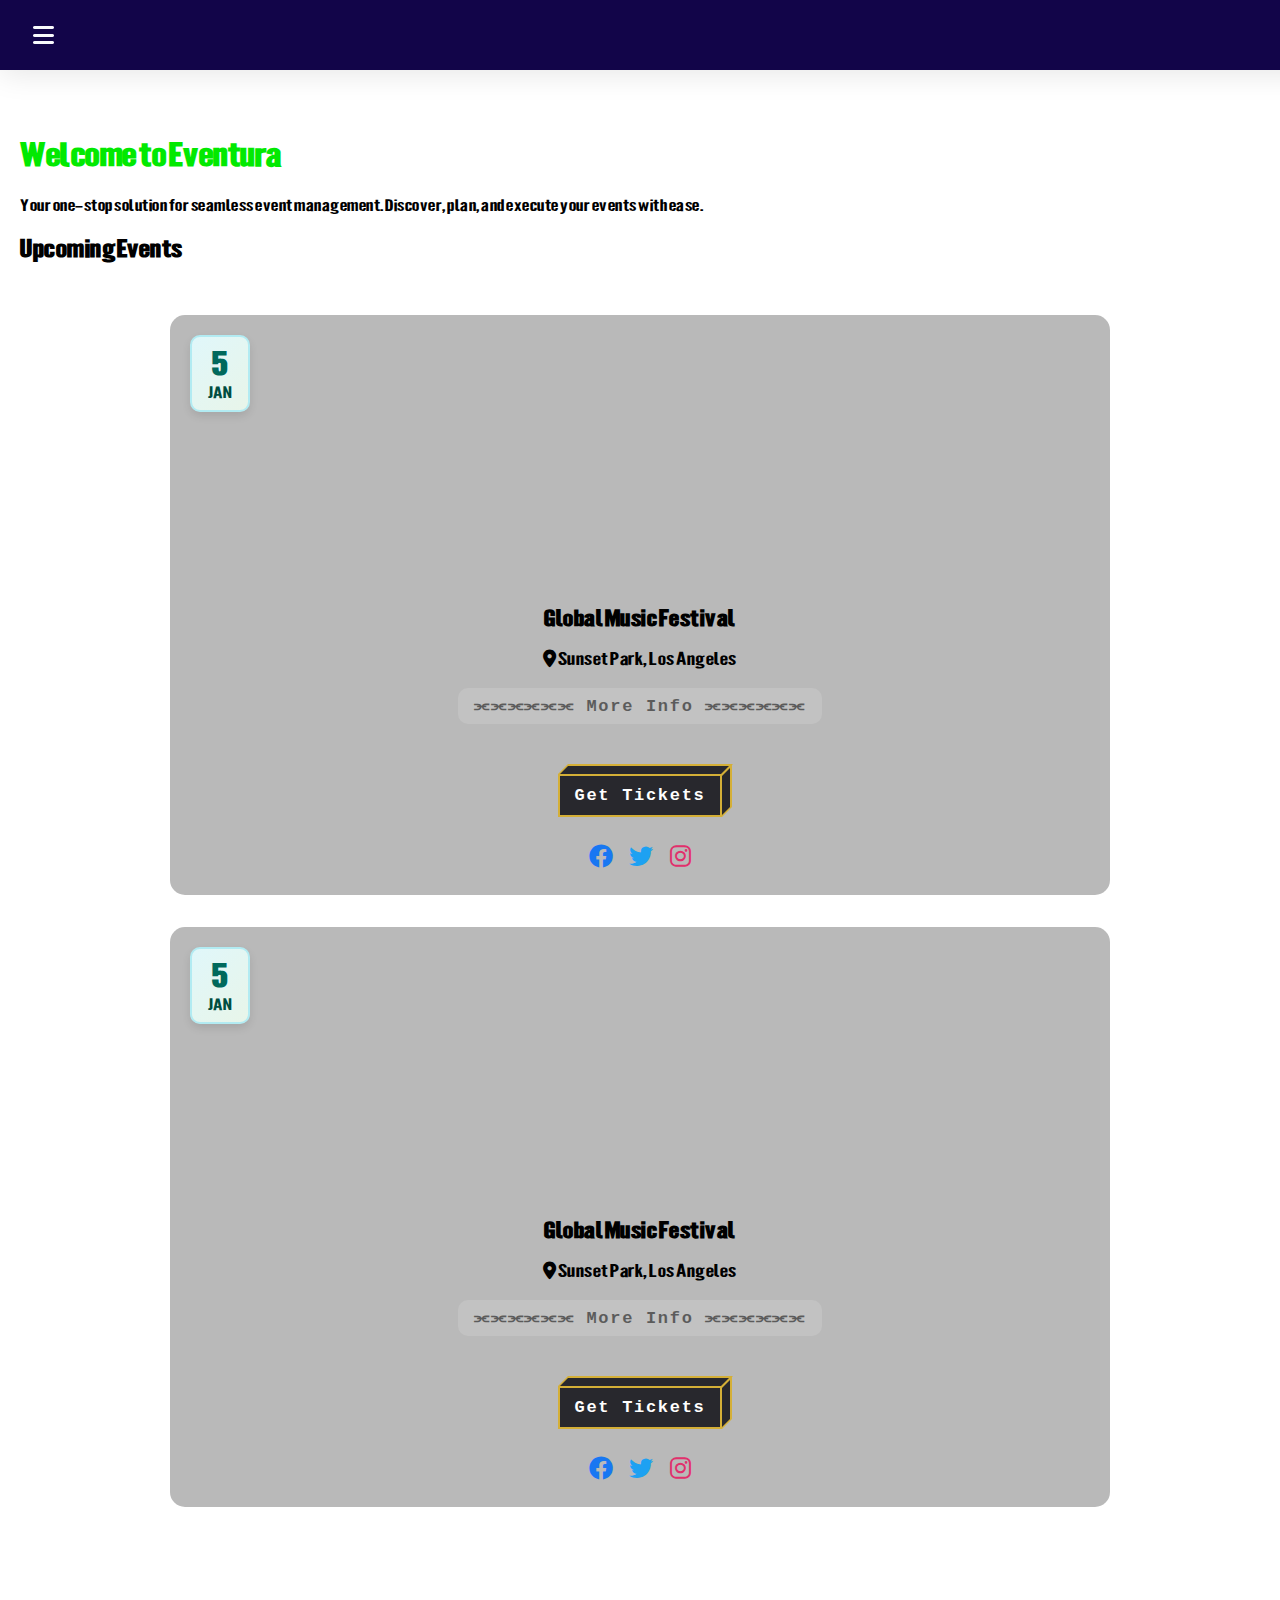
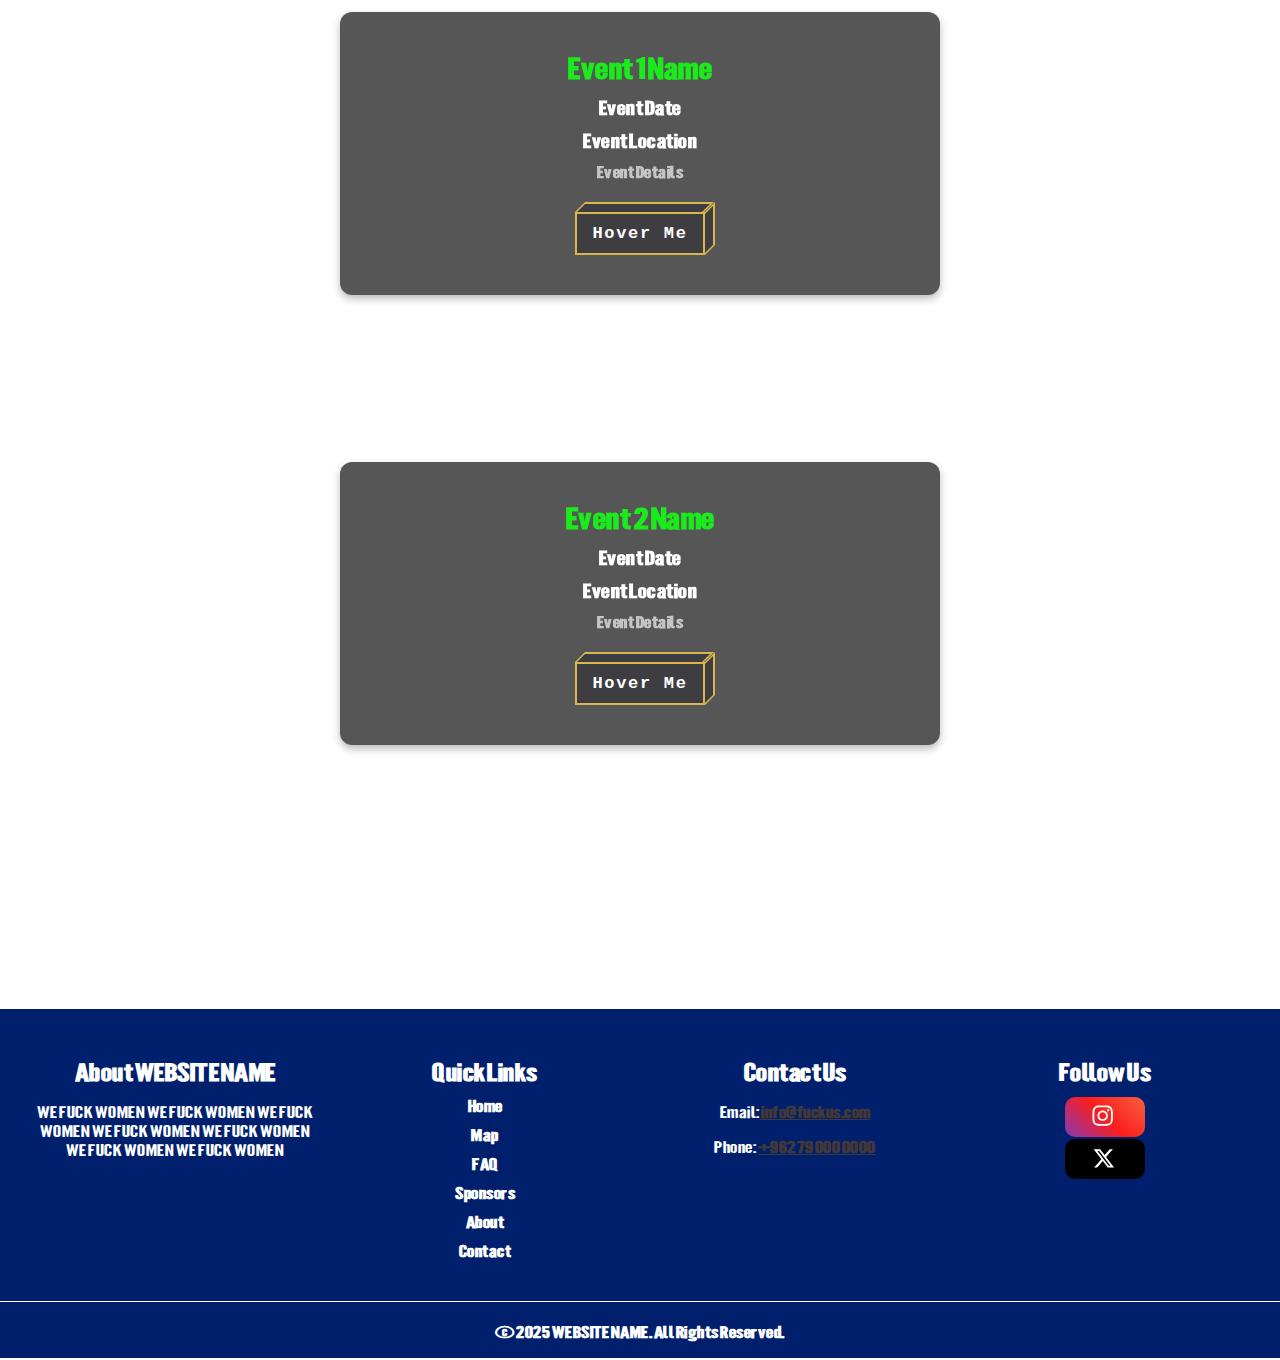
==== commit 8bc6ec76: "navigation" ====
--- a/index.html
+++ b/index.html
@@ -16,29 +16,33 @@
 
 <div class="wrapper">
 <body>
-    <header>
-        <nav>
-            <!-- Sidenav -->
-            <div id="mySidenav" class="sidenav">
-                <ul>
-                    <a href="javascript:void(0)" class="closebtn" onclick="closeNav()">&times;</a>
-                    <li><a href="index.html">Home</a></li>
-                    <li><a href="map.html">Map</a></li>
-                    <li><a href="faq.html">FAQ</a></li>
-                    <li><a href="sponsors.html">Sponsors</a></li>
-                    <li><a href="about.html">About</a></li>
-                    <li><a href="contact.html">Contact</a></li>
-                </ul>
-            </div>
-    
-            <!-- Button to open sidenav -->
-            <span onclick="openNav()">☰</span>
-        </nav>
-    
-        <!-- Overlay for dim effect -->
-        <div id="overlay" onclick="closeNav()"></div>
-    </header>
-    
+
+
+  <header>
+    <div class="menu-toggle" onclick="openNav()">
+        <i class="fas fa-bars"></i>
+    </div>
+
+    <div id="mySidenav" class="sidenav">
+        <div class="closebtn" onclick="closeNav()">
+            <i class="fas fa-times"></i>
+        </div>
+        <ul>
+            <li style="--i: 1;"><a href="index.html"><i class="fas fa-home"></i>Home</a></li>
+            <li style="--i: 2;"><a href="map.html"><i class="fas fa-map-marked-alt"></i>Map</a></li>
+            <li style="--i: 3;"><a href="faq.html"><i class="fas fa-question-circle"></i>FAQ</a></li>
+            <li style="--i: 4;"><a href="sponsors.html"><i class="fas fa-handshake"></i>Sponsors</a></li>
+            <li style="--i: 5;"><a href="about.html"><i class="fas fa-info-circle"></i>About</a></li>
+            <li style="--i: 6;"><a href="contact.html"><i class="fas fa-envelope"></i>Contact</a></li>
+        </ul>
+    </div>
+
+    <div id="overlay"></div>
+</header>
+<br><br><br><br><br>
+
+
+
     <main>
         <h1>Welcome to Eventura</h1>
         <p>Your one-stop solution for seamless event management. Discover, plan, and execute your events with ease.</p>
--- a/Styles/nav.css
+++ b/Styles/nav.css
@@ -1,153 +1,188 @@
-
-
-/* Default Sidenav Style (Desktop) */
-.sidenav {
-    height: 100%; /* Full height */
-    width: 0; /* Start with 0 width */
-    position: fixed; /* Fixed position */
-    z-index: 9999; /* Highest priority to stay above other elements */
-    top: 0;
-    left: 0;
-    background-color: #111; /* Black background */
-    overflow-x: hidden; /* Disable horizontal scroll */
-    padding-top: 60px;
-    transition: 0.5s; /* Smooth transition effect */
-}
-header{
-    background-color: #0d0045;
-}
-
-/* Navigation links */
-.sidenav a {
-    color: #fff;
-    text-decoration: none;
-    display: block;
-    padding: 10px 20px;
-    font-size: 18px;
-}
-
-.sidenav a:hover {
-    color: #dedede;
-    background-color: #232323;
-
-}
-
-/* Close button */
-.sidenav .closebtn {
-    position: absolute;
-    top: 0;
-    right: 25px;
-    font-size: 36px;
-    margin-left: 50px;
- 
-}
-
-/* Open button styling */
-span {
-    cursor: pointer;
-    font-size: 30px;
-    color: #ffffff;
-    
-}
-
-/* Page content */
-#main {
-    padding: 20px;
-}
-
-nav ul {
-    list-style: none;
-    padding-left: 10px;
-    flex-wrap: wrap;
-}
-
-nav ul li {
-    display: inline;
-    font-size: 20px;
-  
-}
-
-nav ul li a {
-    color: #000000;
-    text-decoration: none;
-    font-weight: bold;
-    /* margin-top: 25px; */
-    height: 30px;
-    align-self: center;
-}
-
-
-/* Mobile-specific style: Full-screen sidenav on smaller screens */
-@media screen and (max-width: 500px) {
-    .sidenav {
-        width: 100%; /* Full screen on mobile devices */
-    }
+:root {
+    --primary: #2563eb;
+    --secondary: #1e40af;
+    --accent: #f59e0b;
+    --text-light: #f8fafc;
+    --text-dark: #0f172a;
+    --nav-bg: rgba(13, 0, 69, 0.98);
 }
 
 
 
-
-/* Styling for the navigation links */
-nav ul li a {
-    color: #000000;
-    text-decoration: none;
-    font-weight: bold;
-    position: relative;
-    display: inline-block;
-    padding: 5px 0;
+header {
+    background: var(--nav-bg);
+    backdrop-filter: blur(10px);
+    position: fixed;
+    width: 100%;
+    top: 0;
+    z-index: 10000;
+    box-shadow: 0 4px 30px rgba(0, 0, 0, 0.1);
+    height: 70px; /* Smaller header */
+    display: flex;
+    align-items: center;
+    justify-content: space-between;
+    padding: 0 1.5rem;
 }
 
-/* Create the underline effect */
-nav ul li a::after {
-    content: "";
+/* Hamburger Menu Button */
+.menu-toggle {
+    cursor: pointer;
+    display: flex;
+    align-items: center;
+    justify-content: center;
+    width: 40px;
+    height: 40px;
+    border-radius: 50%;
+    transition: all 0.3s ease;
+}
+
+.menu-toggle:hover {
+    background: rgba(255, 255, 255, 0.1);
+}
+
+.menu-toggle i {
+    font-size: 1.5rem;
+    color: var(--text-light);
+    transition: transform 0.3s ease;
+}
+
+/* Sidenav Styling */
+.sidenav {
+    height: 100vh;
+    width: 0;
+    position: fixed;
+    top: 0;
+    left: 0;
+    background: rgba(17, 17, 17, 0.95);
+    backdrop-filter: blur(15px);
+    overflow-x: hidden;
+    z-index: 9999;
+    transition: all 0.4s cubic-bezier(0.4, 0, 0.2, 1);
+    box-shadow: 5px 0 30px rgba(0, 0, 0, 0.3);
+}
+
+.sidenav.active {
+    width: 300px;
+}
+
+.sidenav ul {
+    padding: 100px 2rem 2rem;
+    list-style: none;
+}
+
+.sidenav li {
+    margin: 1.2rem 0;
+    opacity: 0;
+    transform: translateX(-20px);
+    transition: all 0.3s ease;
+}
+
+.sidenav.active li {
+    opacity: 1;
+    transform: translateX(0);
+    transition-delay: calc(0.1s * var(--i));
+}
+
+.sidenav a {
+    color: var(--text-light);
+    text-decoration: none;
+    font-size: 1.1rem;
+    padding: 1rem 1.5rem;
+    border-radius: 8px;
+    display: flex;
+    align-items: center;
+    gap: 1rem;
+    transition: all 0.3s ease;
+    position: relative;
+}
+
+.sidenav a:hover {
+    background: rgba(255, 255, 255, 0.05);
+    transform: translateX(10px);
+}
+
+.sidenav a::before {
+    content: '';
     position: absolute;
     left: 0;
     bottom: 0;
-    width: 0;
-    height: 2px;
-    background-color: #ffffff; /* Adjust color as needed */
-    transition: width 0.37s ease-in-out;
+    width: 3px;
+    height: 100%;
+    background: var(--accent);
+    transform: scaleY(0);
+    transition: transform 0.3s ease;
 }
 
-/* On hover, expand the underline from left to right */
-nav ul li a:hover::after {
-    width: 100%;
+.sidenav a:hover::before {
+    transform: scaleY(1);
 }
 
+/* Close Button */
+.closebtn {
+    position: absolute;
+    top: 1.5rem;
+    right: 1.5rem;
+    font-size: 2rem;
+    color: var(--text-light);
+    cursor: pointer;
+    transition: all 0.3s ease;
+    width: 40px;
+    height: 40px;
+    display: flex;
+    align-items: center;
+    justify-content: center;
+    border-radius: 50%;
+}
 
+.closebtn:hover {
+    background: rgba(255, 255, 255, 0.1);
+    transform: rotate(90deg);
+}
 
-
-
-
-
-
-
-
-
-/* Overlay for dimming effect */
+/* Overlay Styling */
 #overlay {
     position: fixed;
     top: 0;
     left: 0;
     width: 100%;
     height: 100%;
-    background-color: rgba(0, 0, 0, 0.7); /* Adjust transparency */
-    z-index: 9998; /* Slightly lower than sidenav */
-    display: none; /* Hidden by default */
+    background: rgba(0, 0, 0, 0.6);
+    backdrop-filter: blur(5px);
+    z-index: 9998;
+    opacity: 0;
+    visibility: hidden;
+    transition: all 0.3s ease;
 }
 
-/* Show overlay when nav is open */
-.sidenav-active #overlay {
-    display: block;
+#overlay.active {
+    opacity: 1;
+    visibility: visible;
 }
 
-
-
-
-#mySidenav {
-    transition: width 0.5s ease;
+/* Animations */
+@keyframes navLinkFade {
+    from {
+        opacity: 0;
+        transform: translateX(-50px);
+    }
+    to {
+        opacity: 1;
+        transform: translateX(0);
+    }
 }
 
-#overlay {
-    transition: opacity 0.3s ease;
-}
+/* Responsive Design */
+@media (max-width: 768px) {
+    .sidenav.active {
+        width: 100%;
+    }
+
+    .sidenav a {
+        font-size: 1.2rem;
+        padding: 1.2rem 2rem;
+    }
+
+    header {
+        padding: 0 1rem;
+    }
+}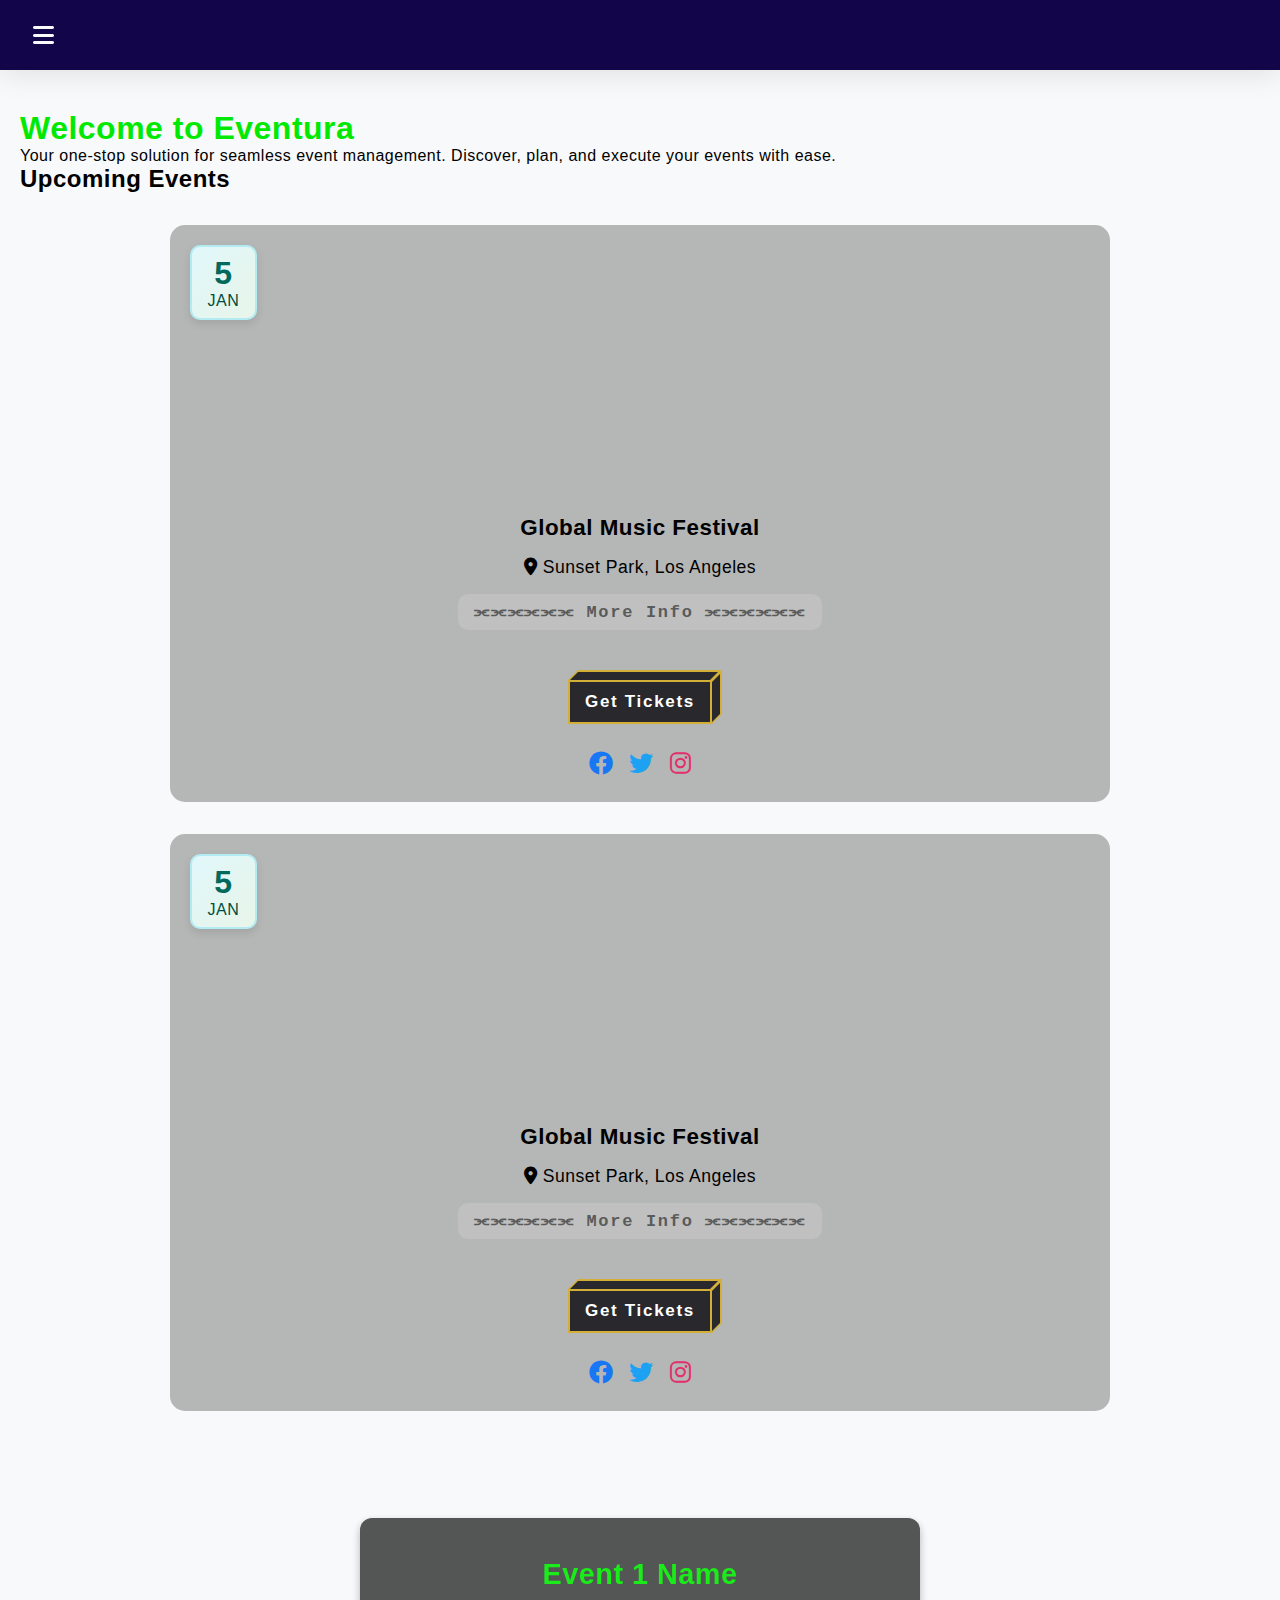
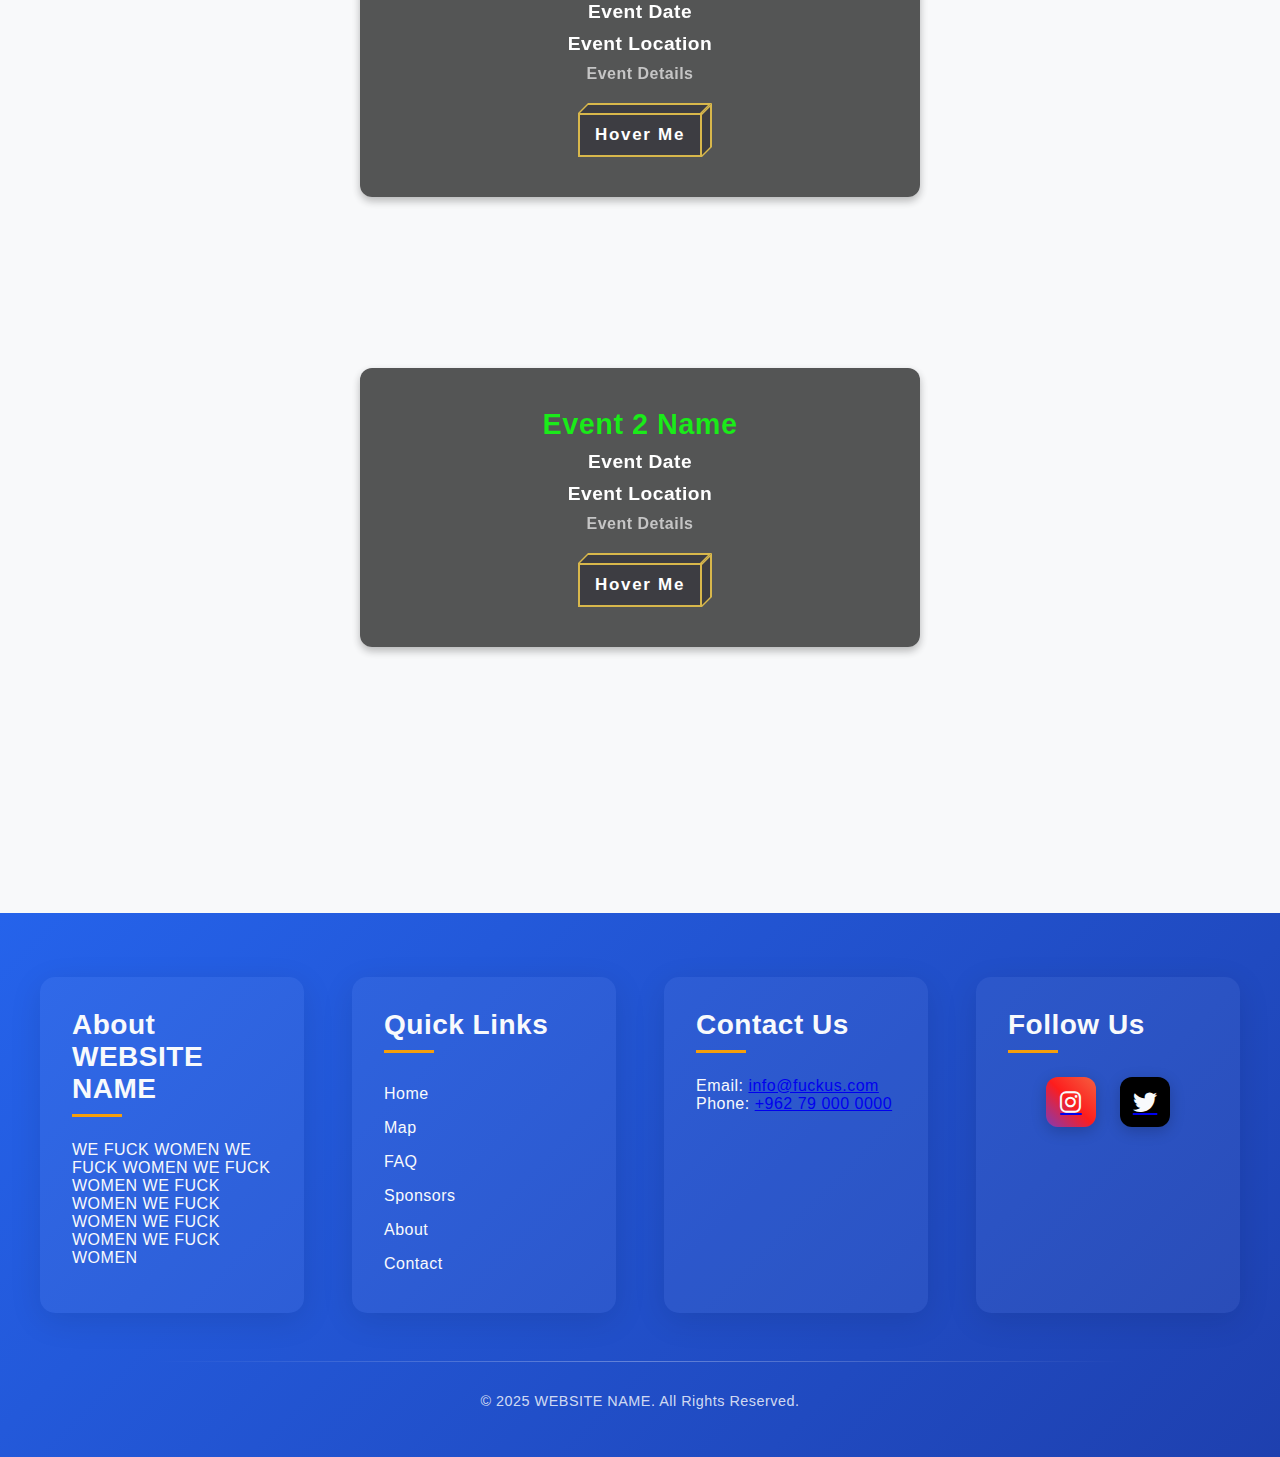
==== commit e7e4d0f6: "footer" ====
--- a/index.html
+++ b/index.html
@@ -276,65 +276,52 @@
 <!-- WRAPPER DIV -->
 </div>
  
-<footer >
-            
-
-
-    <div id="footer-style-2" class="footer">
-        <div class="footer-content">
-            <div class="footer-section about">
-                <h2>About WEBSITE NAME </h2>
-                <p> WE FUCK WOMEN WE FUCK WOMEN WE FUCK WOMEN WE FUCK WOMEN WE FUCK WOMEN WE FUCK WOMEN WE FUCK WOMEN</p>
-            </div>
-    
-
-            <div class="footer-section quick-links">
-                <h2>Quick Links</h2>
-                <ul>
+<footer>
+  <div class="footer">
+      <div class="footer-content">
+          <div class="footer-section about">
+              <h2>About WEBSITE NAME</h2>
+              <p>WE FUCK WOMEN WE FUCK WOMEN WE FUCK WOMEN WE FUCK WOMEN WE FUCK WOMEN WE FUCK WOMEN WE FUCK WOMEN</p>
+          </div>
+
+          <div class="footer-section quick-links">
+              <h2>Quick Links</h2>
+              <ul>
                   <li><a href="index.html">Home</a></li>
                   <li><a href="map.html">Map</a></li>
                   <li><a href="faq.html">FAQ</a></li>
                   <li><a href="sponsors.html">Sponsors</a></li>
                   <li><a href="about.html">About</a></li>
-                  <li><a href="contact.html">Contact</a> </li>
-                </ul>
-            </div>
-    
-            <div class="footer-section contact-info">
-                <h2>Contact Us</h2>
-                <p>Email:<a href="mailto:@.com"> info@fuckus.com</a></p>
-                <p>Phone: <a href="tel:+962790000000" target="_blank" >+962 79 000 0000</a></p>
-            </div>
-    
-            <div class="footer-section social-buttons">
-                <h2>Follow Us</h2>
-            <div class="redes">
-                        <a class="instagram" href="https://www.instagram.com/" target="_blank">
-                            <span class="tooltip">Instagram</span>
-                            <svg xmlns="http://www.w3.org/2000/svg"fill="#ffffff"viewBox="0,0,550,550"width="25px"height="25px"fill-rule="nonzero">
-                            <path d="M224.1 141c-63.6 0-114.9 51.3-114.9 114.9s51.3 114.9 114.9 114.9S339 319.5 339 255.9 287.7 141 224.1 141zm0 189.6c-41.1 0-74.7-33.5-74.7-74.7s33.5-74.7 74.7-74.7 74.7 33.5 74.7 74.7-33.6 74.7-74.7 74.7zm146.4-194.3c0 14.9-12 26.8-26.8 26.8-14.9 0-26.8-12-26.8-26.8s12-26.8 26.8-26.8 26.8 12 26.8 26.8zm76.1 27.2c-1.7-35.9-9.9-67.7-36.2-93.9-26.2-26.2-58-34.4-93.9-36.2-37-2.1-147.9-2.1-184.9 0-35.8 1.7-67.6 9.9-93.9 36.1s-34.4 58-36.2 93.9c-2.1 37-2.1 147.9 0 184.9 1.7 35.9 9.9 67.7 36.2 93.9s58 34.4 93.9 36.2c37 2.1 147.9 2.1 184.9 0 35.9-1.7 67.7-9.9 93.9-36.2 26.2-26.2 34.4-58 36.2-93.9 2.1-37 2.1-147.8 0-184.8zM398.8 388c-7.8 19.6-22.9 34.7-42.6 42.6-29.5 11.7-99.5 9-132.1 9s-102.7 2.6-132.1-9c-19.6-7.8-34.7-22.9-42.6-42.6-11.7-29.5-9-99.5-9-132.1s-2.6-102.7 9-132.1c7.8-19.6 22.9-34.7 42.6-42.6 29.5-11.7 99.5-9 132.1-9s102.7-2.6 132.1 9c19.6 7.8 34.7 22.9 42.6 42.6 11.7 29.5 9 99.5 9 132.1s2.7 102.7-9 132.1z"></path>
-                            </svg>
-                        </a>
-
-                        <a class="twitter" href="https://x.com/" target="_blank">
-                            <span class="tooltip">Twitter</span>
-                            <svg fill="white" class="svgIcon" xmlns="http://www.w3.org/2000/svg"width="25px" height="25px"viewBox="0 0 564 564" >
-                            <path d="M389.2 48h70.6L305.6 224.2 487 464H345L233.7 318.6 106.5 464H35.8L200.7 275.5 26.8 48H172.4L272.9 180.9 389.2 48zM364.4 421.8h39.1L151.1 88h-42L364.4 421.8z"></path>
-                            </svg>
-                        </a>
-        
-    </div>
-</div>
-
-</div>
-                        <div class="footer-bottom">
-                            <p>&copy; 2025 WEBSITE NAME. All Rights Reserved.</p>
-                        </div>
-        </div>
-
-    </div>
+                  <li><a href="contact.html">Contact</a></li>
+              </ul>
+          </div>
+
+          <div class="footer-section contact-info">
+              <h2>Contact Us</h2>
+              <p>Email: <a href="mailto:info@fuckus.com">info@fuckus.com</a></p>
+              <p>Phone: <a href="tel:+962790000000">+962 79 000 0000</a></p>
+          </div>
+
+          <div class="footer-section social-buttons">
+              <h2>Follow Us</h2>
+              <div class="redes">
+                  <a class="instagram" href="https://www.instagram.com/" target="_blank">
+                      <span class="tooltip">Instagram</span>
+                      <i class="fab fa-instagram"></i>
+                  </a>
+                  <a class="twitter" href="https://x.com/" target="_blank">
+                      <span class="tooltip">Twitter</span>
+                      <i class="fab fa-twitter"></i>
+                  </a>
+              </div>
+          </div>
+      </div>
+
+      <div class="footer-bottom">
+          <p>&copy; 2025 WEBSITE NAME. All Rights Reserved.</p>
+      </div>
+  </div>
 </footer>
-
 
 
 
--- a/Styles/footer.css
+++ b/Styles/footer.css
@@ -1,156 +1,214 @@
-/* General page setup to ensure footer stays at the bottom */
-html, body {
-    height: 100%;
+:root {
+    --primary: #001f6d;
+    --secondary: #002c8f;
+    --accent: #ff6b6b;
+    --text-light: #ffffff;
+    --text-dark: #0f172a;
+}
+
+* {
     margin: 0;
+    padding: 0;
+    box-sizing: border-box;
+    font-family: 'Inter', sans-serif;
+}
+
+body {
     display: flex;
     flex-direction: column;
-    
-}
-body {
     min-height: 100vh;
-}
-main {
-    flex: 1;
-}
-
-
-
-/* FOOTER2 STYLING */
+    background: #f8f9fa;
+}
+
+/* Footer Styling */
 .footer {
-    background-color: #001f6d;
-    color: #ffffff;
-    text-align: center;
-    width: 100%;
+    background: linear-gradient(135deg, var(--primary) 0%, var(--secondary) 100%);
+    color: var(--text-light);
+    padding: 4rem 2rem 1rem;
+    margin-top: auto;
+    position: relative;
+    overflow: hidden;
+}
+
+.footer-content {
+    max-width: 1200px;
+    margin: 0 auto;
+    display: grid;
+    grid-template-columns: repeat(auto-fit, minmax(250px, 1fr));
+    gap: 3rem;
+    position: relative;
+    z-index: 1;
+}
+
+.footer-section {
+    background: rgba(255, 255, 255, 0.05);
+    padding: 2rem;
+    border-radius: 15px;
+    transform: translateY(0);
+    transition: all 0.4s cubic-bezier(0.4, 0, 0.2, 1);
+    box-shadow: 0 8px 32px rgba(0, 0, 0, 0.1);
+}
+
+.footer-section:hover {
+    transform: translateY(-10px);
+    background: rgba(255, 255, 255, 0.1);
+}
+
+.footer-section h2 {
+    font-size: 1.75rem;
+    margin-bottom: 1.5rem;
+    position: relative;
+    padding-bottom: 0.75rem;
+}
+
+.footer-section h2::after {
+    content: '';
+    position: absolute;
     bottom: 0;
     left: 0;
-    right: 0;
-    display:fixed;
-    
-    min-height: 100%;
-}
-
-.footer-content {
+    width: 50px;
+    height: 3px;
+    background: var(--accent);
+}
+.quick-links ul{
+    list-style: none;
+}
+.footer-section ul li a {
+    color: var(--text-light);
+    text-decoration: none;
+    padding: 0.5rem 0;
+    position: relative;
+    display: inline-block;
+    transition: all 0.3s ease;
+}
+
+.footer-section ul li a::before {
+    content: '';
+    position: absolute;
+    bottom: 0;
+    left: 0;
+    width: 0;
+    height: 2px;
+    background: var(--accent);
+    transition: width 0.3s ease;
+}
+
+.footer-section ul li a:hover::before {
+    width: 100%;
+}
+
+/* Social Icons */
+.redes {
     display: flex;
-    flex-wrap: wrap;
-    justify-content: space-between;
-    padding: 20px;
-    
-
-    min-height: 100%;
-}
-
-.footer-section {
-    flex: 1;
-    padding: 10px;
-    min-width: 220px;
-}
-
-.footer-bottom {
-    border-top: #ffffff solid 1px;
-    border-width: 85%;
-    background-color: #001f6d;
-    padding: 5px 0;
-    padding-bottom: 0px;
-    font-weight: bold;
-    color: #ffffff;
-}
-
-.footer-section h2 {
-    font-size: 1.5em;
-    margin-bottom: 10px;
-}
-
-.footer-section ul {
-    list-style: none;
-    padding: 0;
-    margin: 0;
-}
-
-.footer-section ul li {
-    margin-bottom: 10px;
-}
-
-.footer-section ul li a {
-    color: #ffffff;
-    text-decoration: none;
-    font-weight: bold;
-}
-
-.footer-section ul li a:hover {
-    color: #7b7b7b;
-}
-
-
-.contact-info p a{
-    color: rgb(66, 56, 56);
-    font-weight: bold;
-}
-
-.contact-info p a:hover {
-    color: #023800;
-}
-
-
-
-/* SOCIALS ICONS */
-.redes {
-    width: 80px;
-    height: auto;
-    display: inline-block;
-    flex-direction: column;
+    gap: 1.5rem;
+    margin-top: 1.5rem;
+    justify-content: center;
 }
 
 .redes a {
+    width: 50px;
+    height: 50px;
     display: flex;
+    align-items: center;
     justify-content: center;
-    align-items: center;
-    width: 100%;
-    height: 40px;
-    position: relative;
-    margin-bottom: 2.5px;
-}
-
-.redes a svg {
-    width: 30px;
-    fill: #ffffff;
+    border-radius: 12px;
+    position: relative;
+    overflow: hidden;
+    transition: all 0.3s ease;
+    box-shadow: 0 4px 15px rgba(0, 0, 0, 0.2);
+}
+
+.redes a i {
+    font-size: 1.5rem;
+    color: var(--text-light);
+    transition: transform 0.3s ease;
+}
+
+.redes a:hover {
+    transform: scale(1.1);
+    box-shadow: 0 0 25px rgba(255, 107, 107, 0.3);
 }
 
 .redes .instagram {
     background: linear-gradient(45deg, #833ab4, #fd1d1d, #f56040);
-    border-radius: 10px;
 }
 
 .redes .twitter {
-    background-color: #000000;
-    border-radius: 10px;
-}
-
-.redes a:hover {
-    width: 130%;
-    border-radius: 0 10px 10px 0;
-}
-
-.tooltip {
+    background: #000000;
+}
+
+/* Tooltips */
+.redes a .tooltip {
     visibility: hidden;
-    background-color: black;
-    color: white;
-    text-align: center;
-    border-radius: 5px;
-    padding: 5px;
-    position: absolute;
-    bottom: 100%;
+    position: absolute;
+    bottom: 120%;
     left: 50%;
     transform: translateX(-50%);
-    z-index: 1;
+    background: var(--accent);
+    color: var(--text-light);
+    padding: 0.5rem 1rem;
+    border-radius: 6px;
+    font-size: 0.9rem;
+    opacity: 0;
+    transition: all 0.3s ease;
     white-space: nowrap;
-    opacity: 0;
-    transition: opacity 0.2s ease-in-out;
+}
+
+.redes a .tooltip::after {
+    content: '';
+    position: absolute;
+    top: 100%;
+    left: 50%;
+    transform: translateX(-50%);
+    border-width: 6px;
+    border-style: solid;
+    border-color: var(--accent) transparent transparent transparent;
 }
 
 .redes a:hover .tooltip {
     visibility: visible;
     opacity: 1;
-    font-size: medium;
-
-}
-
+    transform: translateX(-50%) translateY(-5px);
+}
+
+/* Footer Bottom */
+.footer-bottom {
+    text-align: center;
+    padding: 2rem 0;
+    margin-top: 3rem;
+    position: relative;
+}
+
+.footer-bottom::before {
+    content: '';
+    position: absolute;
+    top: 0;
+    left: 50%;
+    transform: translateX(-50%);
+    width: 80%;
+    height: 1px;
+    background: linear-gradient(90deg, transparent 0%, rgba(255,255,255,0.3) 50%, transparent 100%);
+}
+
+.footer-bottom p {
+    margin: 0;
+    font-size: 0.9rem;
+    color: rgba(255, 255, 255, 0.8);
+}
+
+@media (max-width: 768px) {
+    .footer-content {
+        grid-template-columns: 1fr;
+        text-align: center;
+    }
+
+    .footer-section h2::after {
+        left: 50%;
+        transform: translateX(-50%);
+    }
+
+    .redes {
+        flex-wrap: wrap;
+        gap: 1rem;
+    }
+}